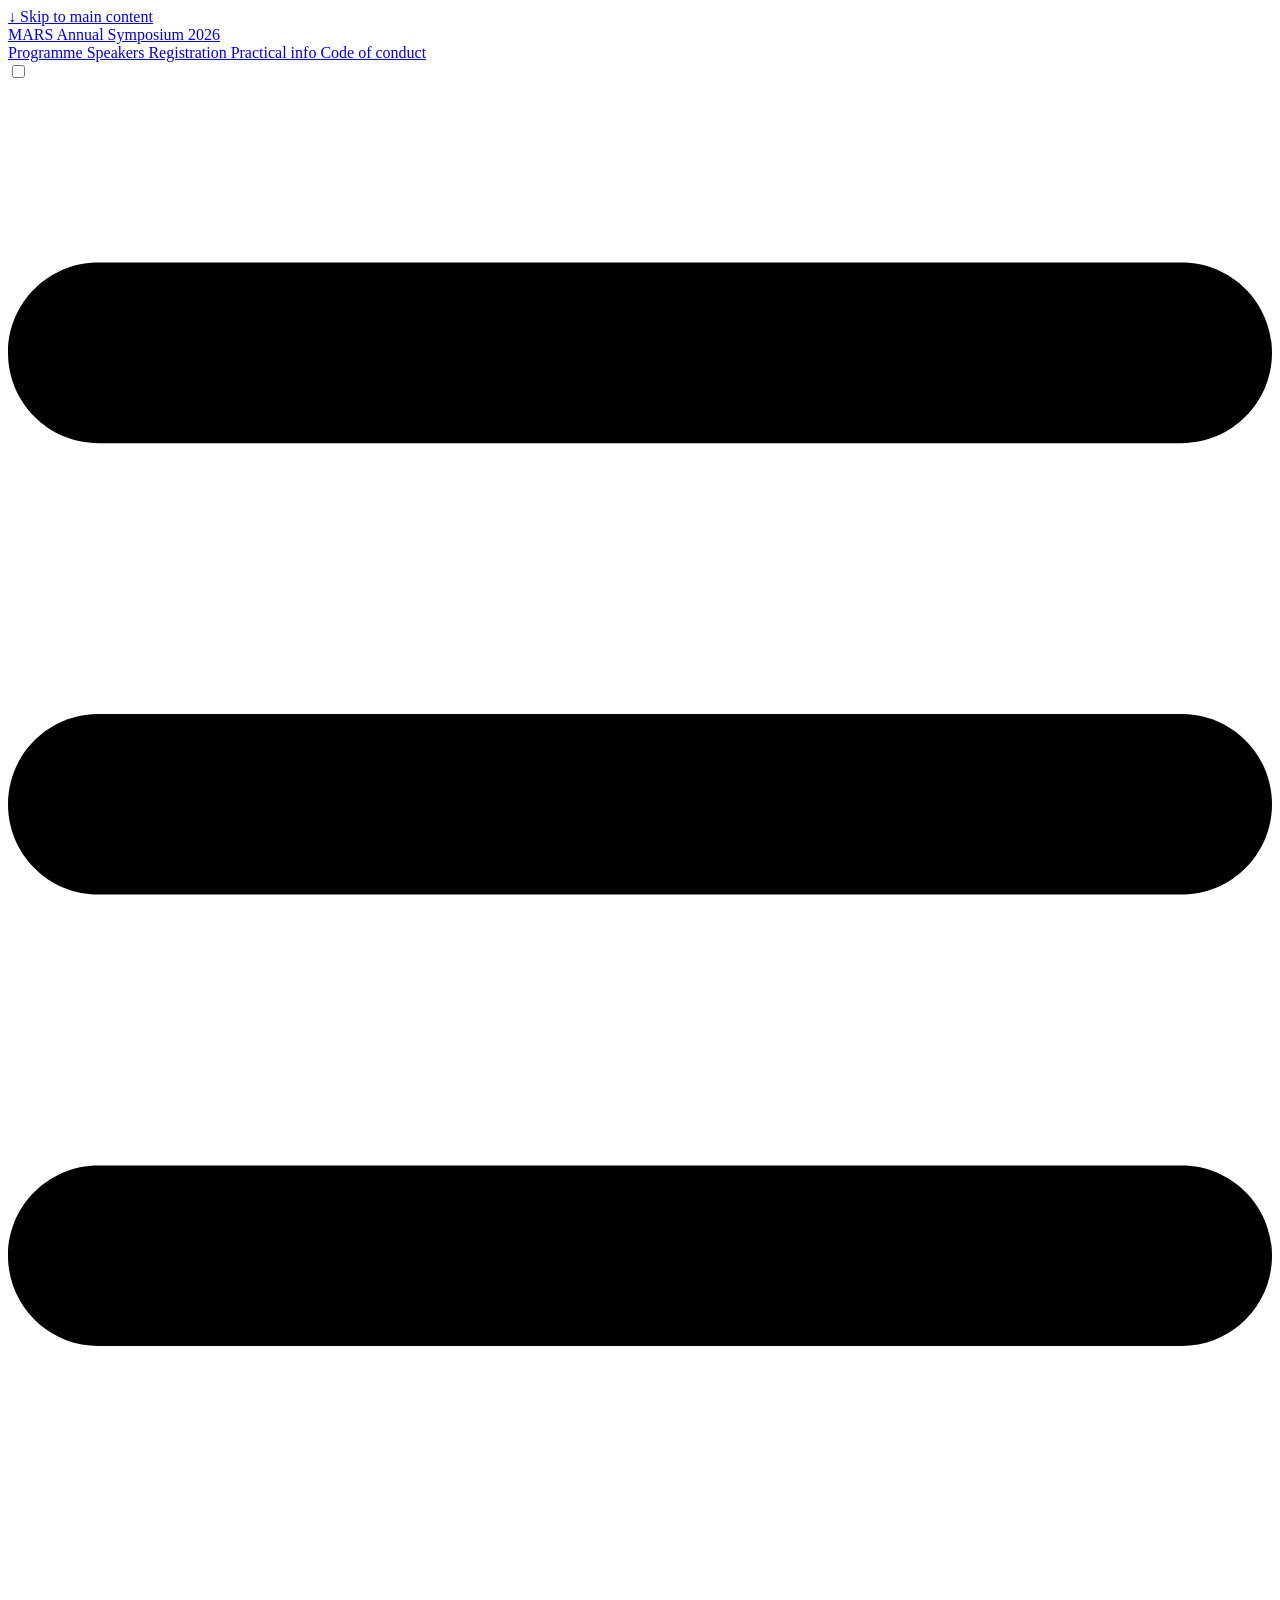
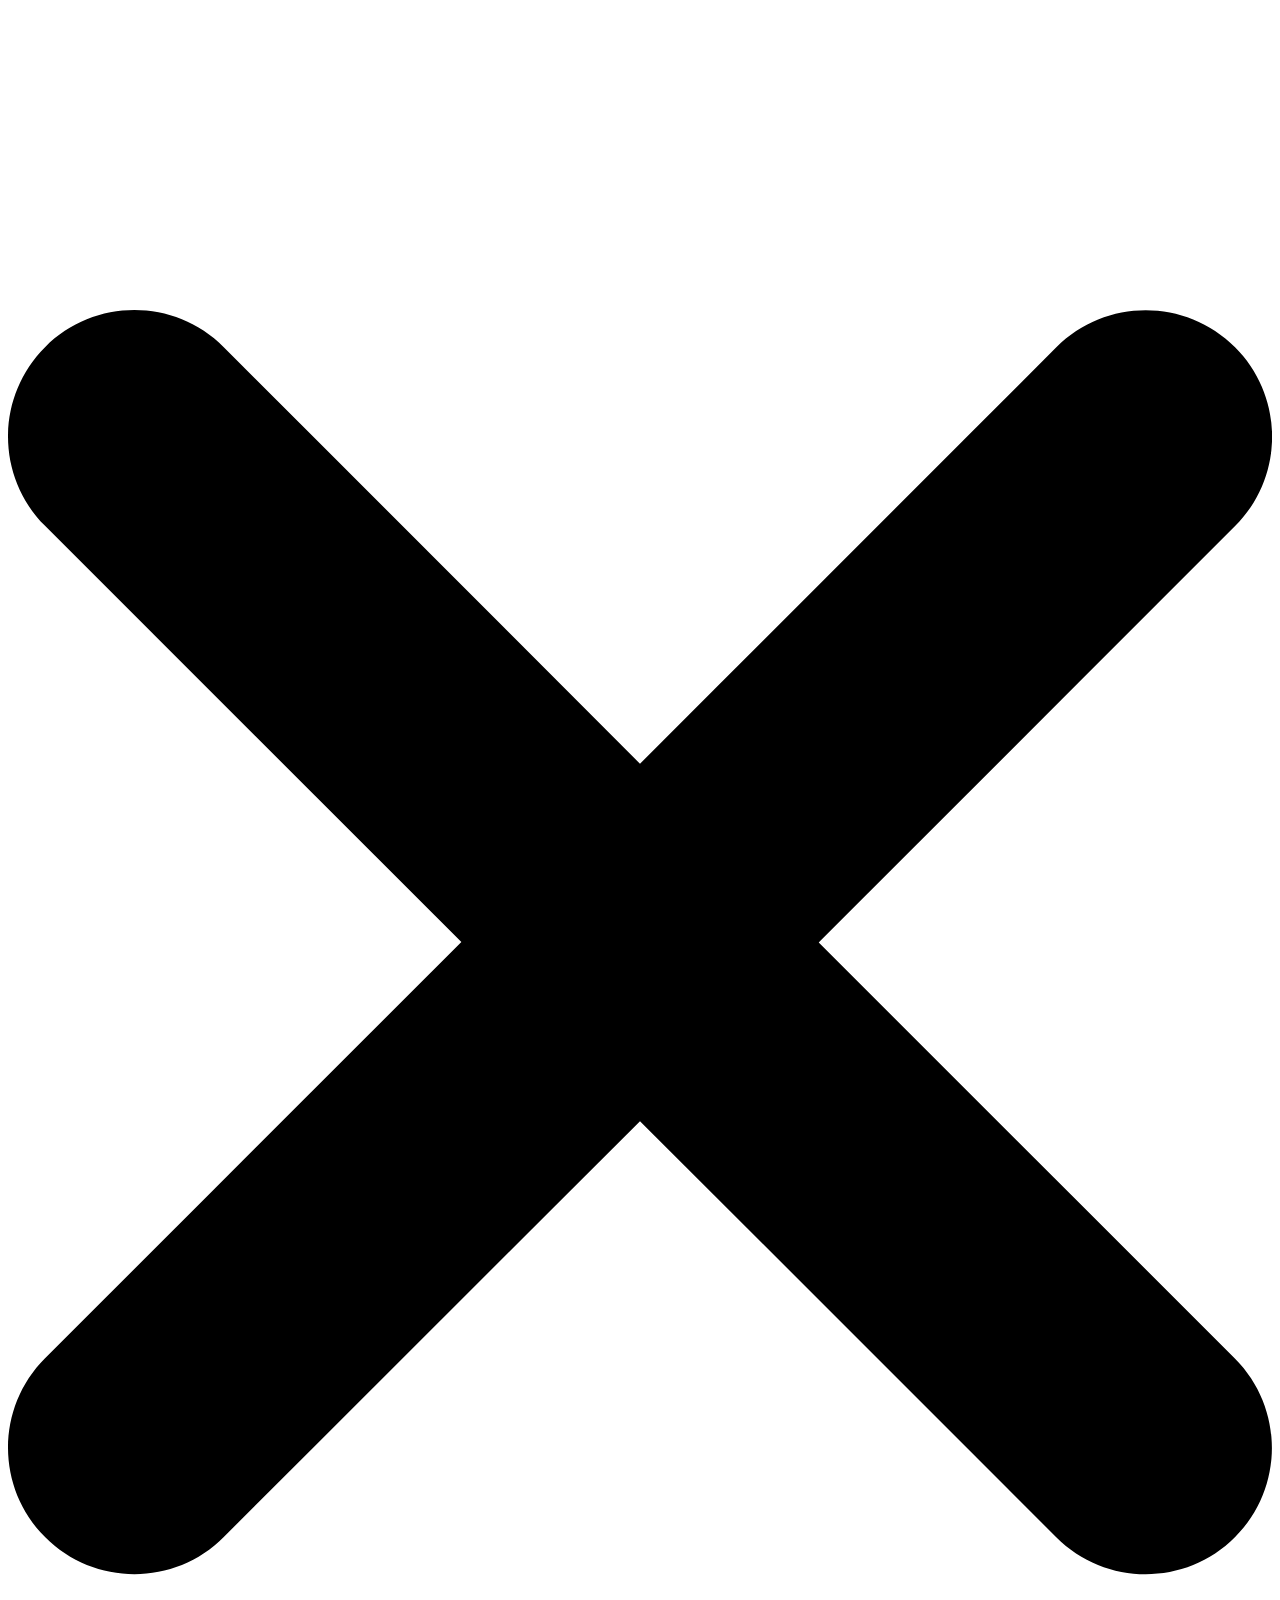
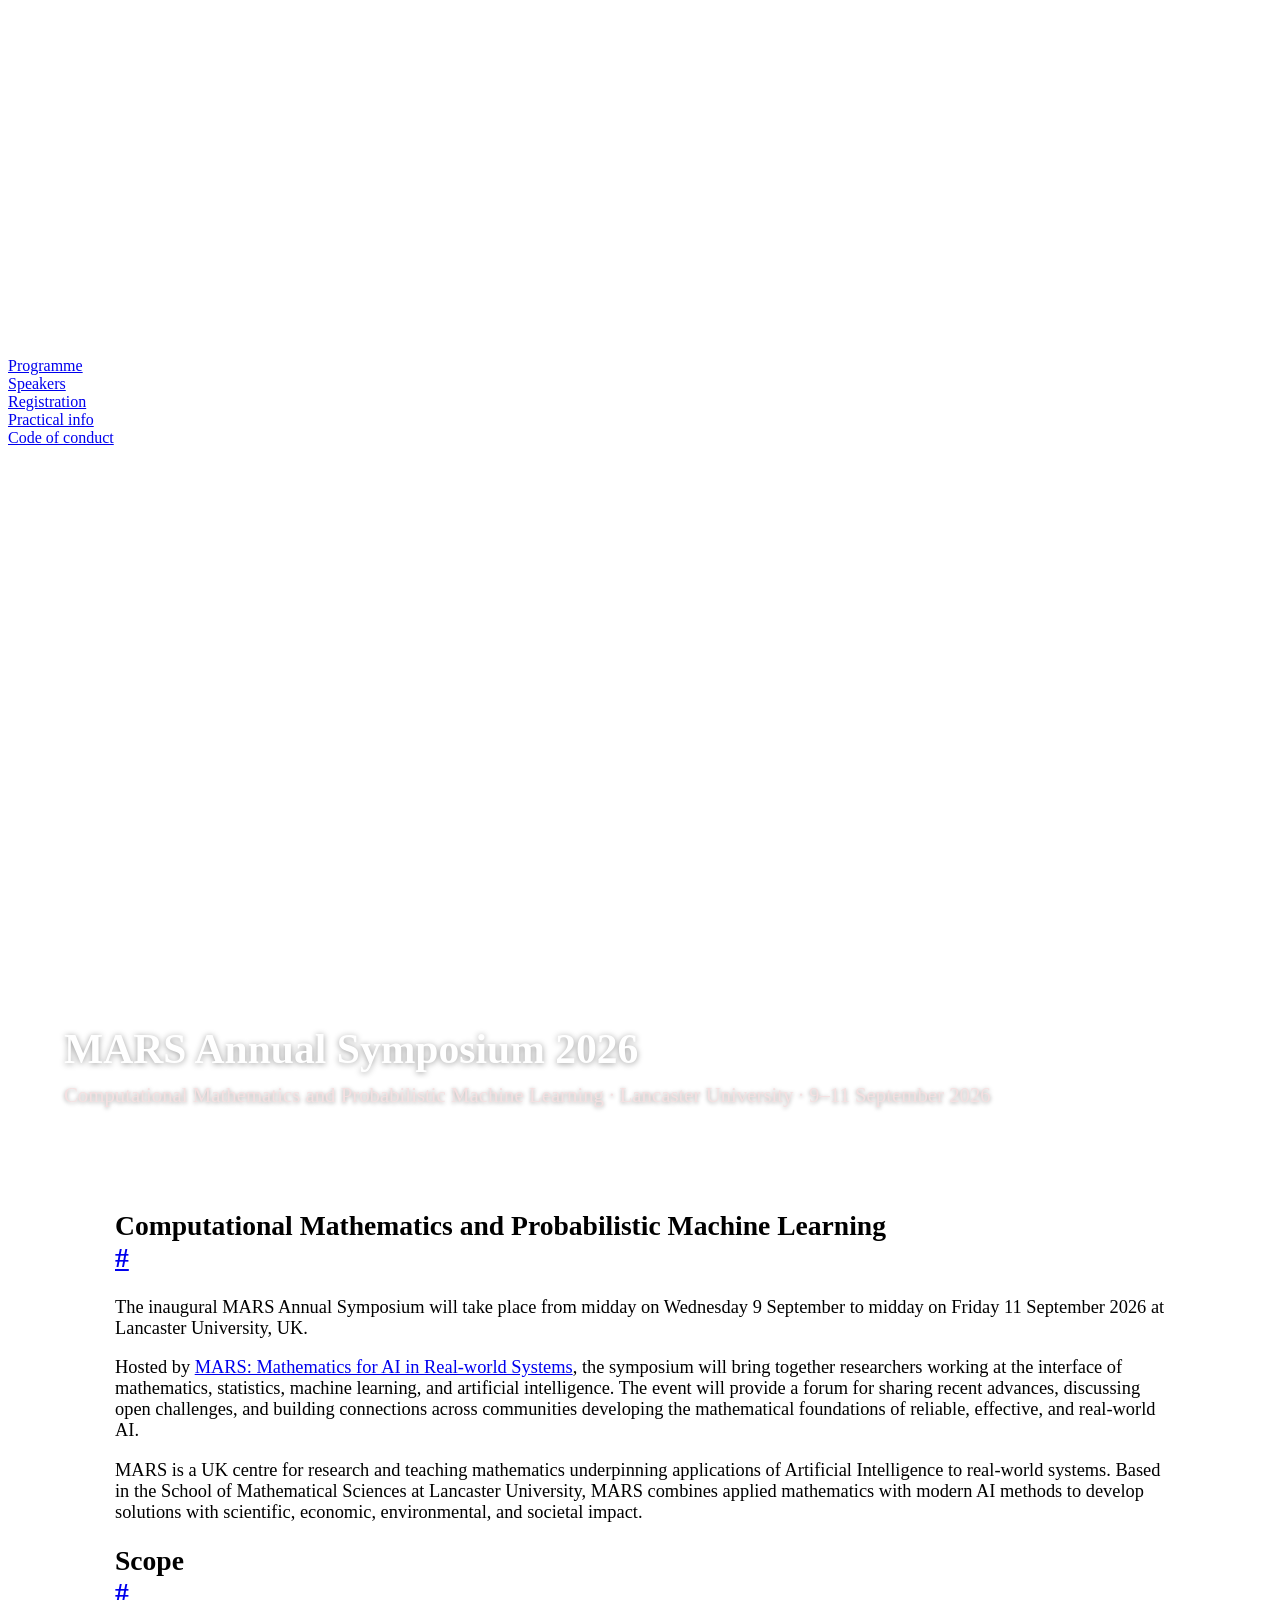
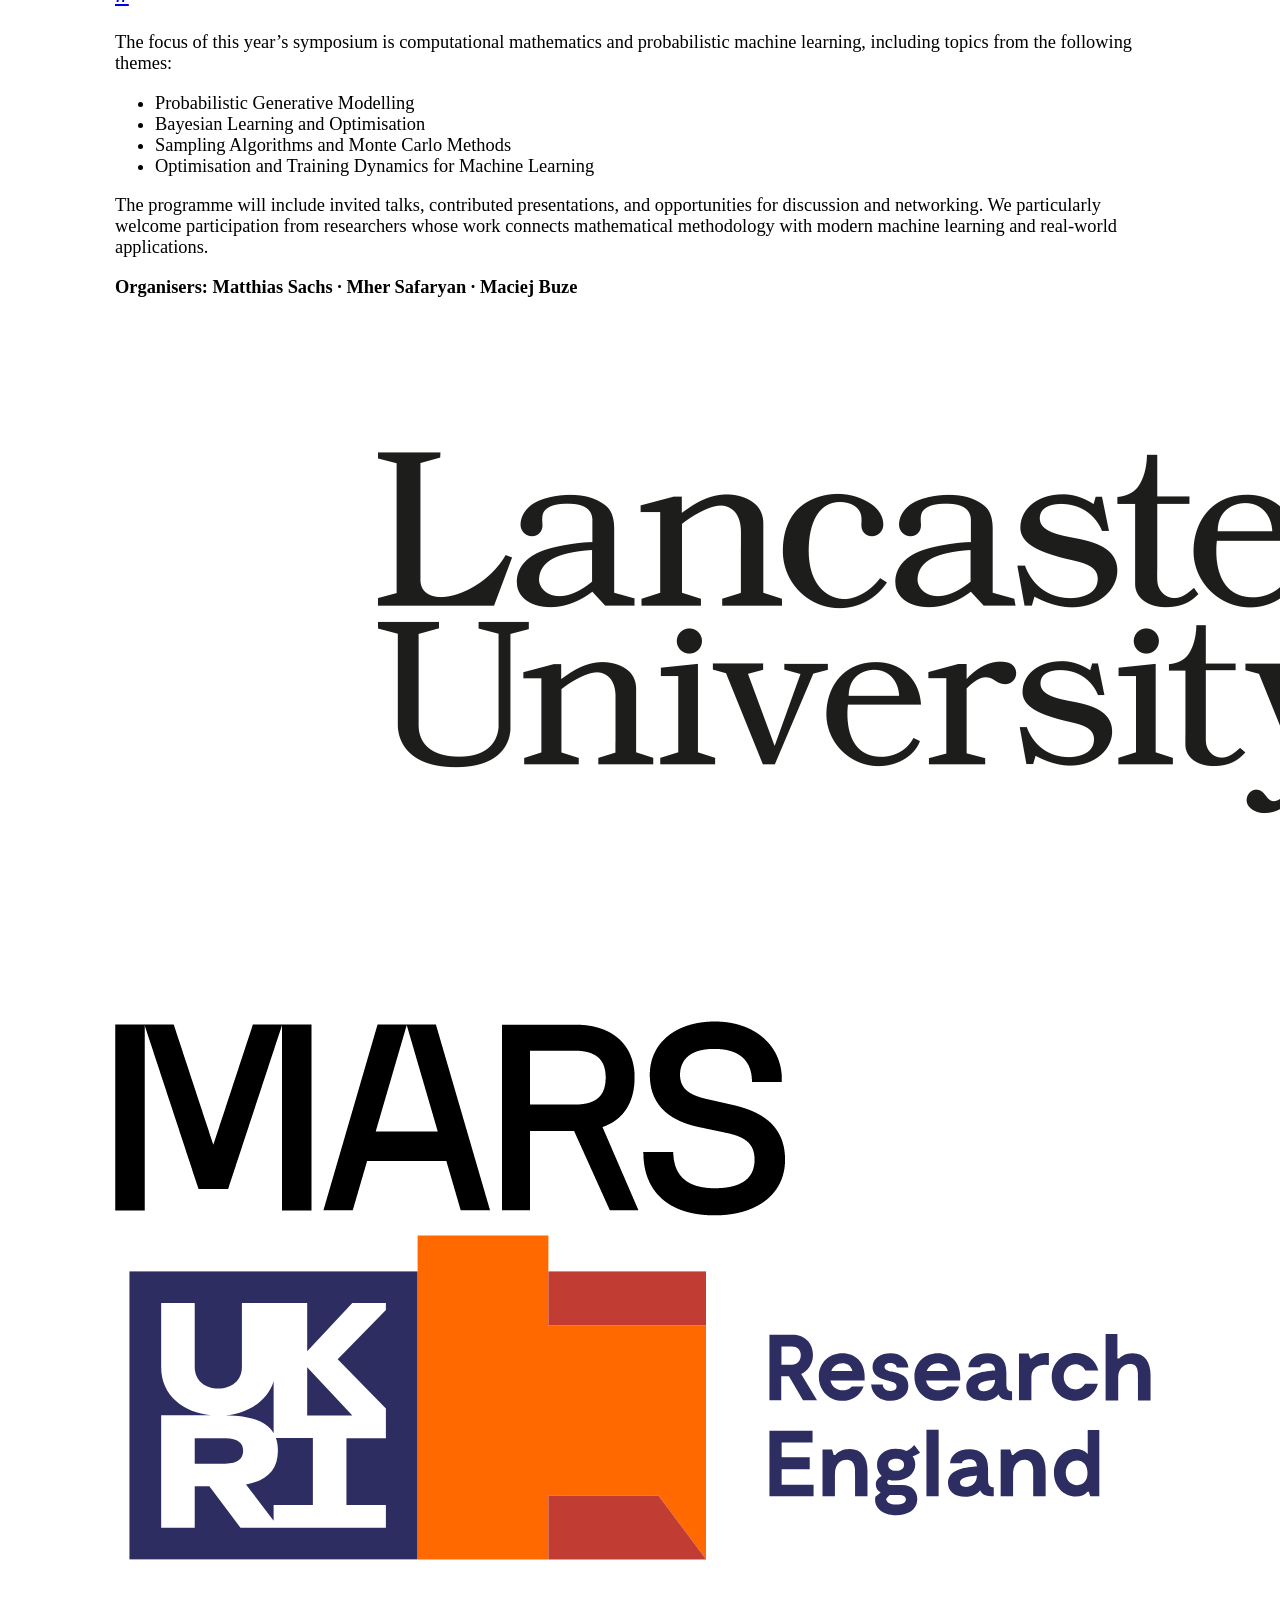
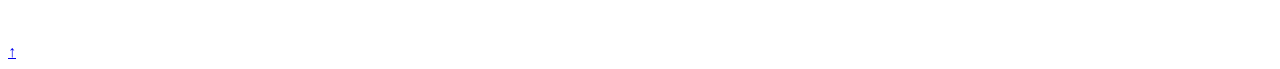
==== index.html @ 0c188a04 "deploy: 95c3611b9bf43418265609e7623bcc1e9143dd73" ====
<!doctype html><html lang=en-gb dir=ltr class=scroll-smooth data-default-appearance=light data-auto-appearance=false><head><meta name=generator content="Hugo 0.164.0"><meta charset=utf-8><meta http-equiv=content-language content="en-gb"><meta name=viewport content="width=device-width,initial-scale=1"><meta http-equiv=X-UA-Compatible content="ie=edge"><meta name=theme-color><title>MARS Annual Symposium 2026</title><meta name=title content="MARS Annual Symposium 2026"><meta name=description content="Computational Mathematics and Probabilistic Machine Learning"><link rel=canonical href=https://mher-safaryan.github.io/MARS_Symposium_2026/><link rel=alternate type=application/rss+xml href=/MARS_Symposium_2026/index.xml title="MARS Annual Symposium 2026"><meta name=author content="MARS Annual Symposium 2026"><meta property="og:url" content="https://mher-safaryan.github.io/MARS_Symposium_2026/"><meta property="og:site_name" content="MARS Annual Symposium 2026"><meta property="og:title" content="MARS Annual Symposium 2026"><meta property="og:description" content="Computational Mathematics and Probabilistic Machine Learning"><meta property="og:locale" content="en_gb"><meta property="og:type" content="website"><meta name=twitter:card content="summary"><meta name=twitter:title content="MARS Annual Symposium 2026"><meta name=twitter:description content="Computational Mathematics and Probabilistic Machine Learning"><link type=text/css rel=stylesheet href=/MARS_Symposium_2026/css/main.bundle.min.9afb8dd1c82726ff851bf14d73313fec93bb5b21cd64724f9fbf5cdd1e178e0ae0246b8cb65bdafb1d4108e487cb52f6178a1a7016d7076b5d6d83170008a7eb.css integrity="sha512-mvuN0cgnJv+FG/FNczE/7JO7WyHNZHJPn79c3R4XjgrgJGuMtlva+x1BCOSHy1L2F4oacBbXB2tdbYMXAAin6w=="><script type=text/javascript src=/MARS_Symposium_2026/js/appearance.min.6f41174b3a05b680820fe08cadbfa5fb7a7ca347b76a0955cdc68b9d8aca1ce24f0547e138cea33bcc7904d551a90afcb1cc7f2d9fe8557075d501419046c08c.js integrity="sha512-b0EXSzoFtoCCD+CMrb+l+3p8o0e3aglVzcaLnYrKHOJPBUfhOM6jO8x5BNVRqQr8scx/LZ/oVXB11QFBkEbAjA=="></script><script src=/MARS_Symposium_2026/lib/zoom/zoom.min.umd.a527109b68c082a70f3697716dd72a9d5aa8b545cf800cecbbc7399f2ca6f6e0ce3e431f2062b48bbfa47c9ea42822714060bef309be073f49b9c0e30d318d7b.js integrity="sha512-pScQm2jAgqcPNpdxbdcqnVqotUXPgAzsu8c5nyym9uDOPkMfIGK0i7+kfJ6kKCJxQGC+8wm+Bz9JucDjDTGNew=="></script><script defer type=text/javascript id=script-bundle src=/MARS_Symposium_2026/js/main.bundle.min.6f9e49850a316ceb9908ad4b153b391e55b41bbcee8b408b52410567544eeebe6776aa57d770d75952dc164e6071068a848bdc5cb48c4dbaef04d65b3f442667.js integrity="sha512-b55JhQoxbOuZCK1LFTs5HlW0G7zui0CLUkEFZ1RO7r5ndqpX13DXWVLcFk5gcQaKhIvcXLSMTbrvBNZbP0QmZw==" data-copy=Copy data-copied=Copied></script><link rel=apple-touch-icon sizes=180x180 href=/MARS_Symposium_2026/apple-touch-icon.png><link rel=icon type=image/png sizes=32x32 href=/MARS_Symposium_2026/favicon-32x32.png><link rel=icon type=image/png sizes=16x16 href=/MARS_Symposium_2026/favicon-16x16.png><link rel=manifest href=/MARS_Symposium_2026/site.webmanifest><script type=application/ld+json>{"@context":"https://schema.org","@type":"WebSite","@id":"https://mher-safaryan.github.io/MARS_Symposium_2026/","name":"MARS Annual Symposium 2026","description":"MARS Annual Symposium 2026: Computational Mathematics and Probabilistic Machine Learning","inLanguage":"en-gb","url":"https://mher-safaryan.github.io/MARS_Symposium_2026/","publisher":{"@type":"Person","name":"MARS Annual Symposium 2026"}}</script></head><body class="flex flex-col h-screen m-auto leading-7 max-w-7xl px-6 sm:px-14 md:px-24 lg:px-32 text-lg bg-neutral text-neutral-900 dark:bg-neutral-800 dark:text-neutral bf-scrollbar"><div id=the-top class="absolute flex self-center"><a class="px-3 py-1 text-sm -translate-y-8 rounded-b-lg bg-primary-200 focus:translate-y-0 dark:bg-neutral-600" href=#main-content><span class="font-bold text-primary-600 pe-2 dark:text-primary-400">&darr;</span>
Skip to main content</a></div><div class="main-menu flex items-center w-full gap-2 p-1 pl-0"><a href=/MARS_Symposium_2026/ class="text-base font-medium truncate min-w-0 shrink">MARS Annual Symposium 2026</a><div class="flex items-center ms-auto"><div class="hidden md:flex"><nav class="flex items-center gap-x-5 h-12"><a href=/MARS_Symposium_2026/programme/ class="flex items-center bf-icon-color-hover" aria-label=Programme title><span class="text-base font-medium break-normal">Programme
</span></a><a href=/MARS_Symposium_2026/speakers/ class="flex items-center bf-icon-color-hover" aria-label=Speakers title><span class="text-base font-medium break-normal">Speakers
</span></a><a href=/MARS_Symposium_2026/registration/ class="flex items-center bf-icon-color-hover" aria-label=Registration title><span class="text-base font-medium break-normal">Registration
</span></a><a href=/MARS_Symposium_2026/practical/ class="flex items-center bf-icon-color-hover" aria-label="Practical info" title><span class="text-base font-medium break-normal">Practical info
</span></a><a href=/MARS_Symposium_2026/code-of-conduct/ class="flex items-center bf-icon-color-hover" aria-label="Code of conduct" title><span class="text-base font-medium break-normal">Code of conduct</span></a></nav></div><div class="flex md:hidden"><div class="flex items-center h-14 gap-4"><input type=checkbox id=mobile-menu-toggle autocomplete=off class="hidden peer">
<label for=mobile-menu-toggle class="flex items-center justify-center cursor-pointer bf-icon-color-hover"><span class="relative block icon"><svg viewBox="0 0 448 512"><path fill="currentColor" d="M0 96C0 78.33 14.33 64 32 64H416c17.7.0 32 14.33 32 32 0 17.7-14.3 32-32 32H32C14.33 128 0 113.7.0 96zM0 256c0-17.7 14.33-32 32-32H416c17.7.0 32 14.3 32 32s-14.3 32-32 32H32c-17.67.0-32-14.3-32-32zM416 448H32c-17.67.0-32-14.3-32-32s14.33-32 32-32H416c17.7.0 32 14.3 32 32s-14.3 32-32 32z"/></svg></span></label><div role=dialog aria-modal=true style=scrollbar-gutter:stable class="fixed inset-0 z-50 invisible overflow-y-auto px-6 py-20 opacity-0 transition-[opacity,visibility] duration-300 peer-checked:visible peer-checked:opacity-100 bg-neutral-50/97 dark:bg-neutral-900/99
bf-scrollbar"><label for=mobile-menu-toggle class="fixed end-8 top-5 flex items-center justify-center z-50 h-12 w-12 cursor-pointer select-none rounded-full bf-icon-color-hover border bf-border-color bf-border-color-hover bg-neutral-50 dark:bg-neutral-900"><span class="relative block icon"><svg viewBox="0 0 320 512"><path fill="currentColor" d="M310.6 361.4c12.5 12.5 12.5 32.75.0 45.25C304.4 412.9 296.2 416 288 416s-16.38-3.125-22.62-9.375L160 301.3 54.63 406.6C48.38 412.9 40.19 416 32 416S15.63 412.9 9.375 406.6c-12.5-12.5-12.5-32.75.0-45.25l105.4-105.4L9.375 150.6c-12.5-12.5-12.5-32.75.0-45.25s32.75-12.5 45.25.0L160 210.8l105.4-105.4c12.5-12.5 32.75-12.5 45.25.0s12.5 32.75.0 45.25l-105.4 105.4L310.6 361.4z"/></svg></span></label><nav class="mx-auto max-w-md space-y-6"><div class=px-2><a href=/MARS_Symposium_2026/programme/ aria-label=Programme class="flex items-center gap-4 group bf-icon-color-hover text-neutral-700 dark:text-neutral-200"><span title class="text-2xl font-bold tracking-tight">Programme</span></a></div><div class=px-2><a href=/MARS_Symposium_2026/speakers/ aria-label=Speakers class="flex items-center gap-4 group bf-icon-color-hover text-neutral-700 dark:text-neutral-200"><span title class="text-2xl font-bold tracking-tight">Speakers</span></a></div><div class=px-2><a href=/MARS_Symposium_2026/registration/ aria-label=Registration class="flex items-center gap-4 group bf-icon-color-hover text-neutral-700 dark:text-neutral-200"><span title class="text-2xl font-bold tracking-tight">Registration</span></a></div><div class=px-2><a href=/MARS_Symposium_2026/practical/ aria-label="Practical info" class="flex items-center gap-4 group bf-icon-color-hover text-neutral-700 dark:text-neutral-200"><span title class="text-2xl font-bold tracking-tight">Practical info</span></a></div><div class=px-2><a href=/MARS_Symposium_2026/code-of-conduct/ aria-label="Code of conduct" class="flex items-center gap-4 group bf-icon-color-hover text-neutral-700 dark:text-neutral-200"><span title class="text-2xl font-bold tracking-tight">Code of conduct</span></a></div></nav></div></div></div></div></div><div class="relative flex flex-col grow"><main id=main-content class=grow><div style="position:relative;width:100%;height:78vh;min-height:420px;max-height:700px;background:url(/MARS_Symposium_2026/images/background_photo_campus_highres.jpg)50%/cover no-repeat"><div style="position:absolute;bottom:0;left:0;right:0;padding:3rem 3.5rem 2.5rem"><h1 style="margin:0;color:#fff;font-size:clamp(1.5rem,3.5vw,2.6rem);font-weight:800;line-height:1.2;text-shadow:0 1px 6px rgba(0,0,0,.4)">MARS Annual Symposium 2026</h1><p style="margin:.5rem 0 0;color:#f5e0e1;font-size:clamp(1rem,2vw,1.3rem);text-shadow:0 1px 4px rgba(0,0,0,.4)">Computational Mathematics and Probabilistic Machine Learning · Lancaster University · 9–11 September 2026</p></div></div><article style="max-width:1050px;margin:0 auto;padding:2.5rem 2rem 4rem"><section class="prose prose-xl dark:prose-invert" style=max-width:none;font-size:1.15rem><h2 class="relative group">Computational Mathematics and Probabilistic Machine Learning<div id=computational-mathematics-and-probabilistic-machine-learning class=anchor></div><span class="absolute top-0 w-6 transition-opacity opacity-0 -start-6 not-prose group-hover:opacity-100 select-none"><a class="text-primary-300 dark:text-neutral-700 !no-underline" href=#computational-mathematics-and-probabilistic-machine-learning aria-label=Anchor>#</a></span></h2><p>The inaugural MARS Annual Symposium will take place from midday on Wednesday 9 September to midday on Friday 11 September 2026 at Lancaster University, UK.</p><p>Hosted by <a href=https://lancaster.ac.uk/mars target=_blank rel=noreferrer>MARS: Mathematics for AI in Real-world Systems</a>, the symposium will bring together researchers working at the interface of mathematics, statistics, machine learning, and artificial intelligence. The event will provide a forum for sharing recent advances, discussing open challenges, and building connections across communities developing the mathematical foundations of reliable, effective, and real-world AI.</p><p>MARS is a UK centre for research and teaching mathematics underpinning applications of Artificial Intelligence to real-world systems. Based in the School of Mathematical Sciences at Lancaster University, MARS combines applied mathematics with modern AI methods to develop solutions with scientific, economic, environmental, and societal impact.</p><h2 class="relative group">Scope<div id=scope class=anchor></div><span class="absolute top-0 w-6 transition-opacity opacity-0 -start-6 not-prose group-hover:opacity-100 select-none"><a class="text-primary-300 dark:text-neutral-700 !no-underline" href=#scope aria-label=Anchor>#</a></span></h2><p>The focus of this year&rsquo;s symposium is computational mathematics and probabilistic machine learning, including topics from the following themes:</p><ul><li>Probabilistic Generative Modelling</li><li>Bayesian Learning and Optimisation</li><li>Sampling Algorithms and Monte Carlo Methods</li><li>Optimisation and Training Dynamics for Machine Learning</li></ul><p>The programme will include invited talks, contributed presentations, and opportunities for discussion and networking. We particularly welcome participation from researchers whose work connects mathematical methodology with modern machine learning and real-world applications.</p><p><strong>Organisers: Matthias Sachs · Mher Safaryan · Maciej Buze</strong></p><div class=logo-bar><img src=images/lancaster_university_logo.png alt="Lancaster University">
<img src=images/mars_logo_black.png alt="MARS network">
<img src=images/ukri_research_england.svg alt="UKRI Research England"></div></section></article><div id=scroll-to-top class="fixed bottom-6 end-6 z-50 transform translate-y-4 opacity-0 duration-200"><a href=#the-top class="pointer-events-auto flex h-12 w-12 items-center justify-center rounded-full bg-neutral/50 text-xl text-neutral-700 hover:text-primary-600 dark:bg-neutral-800/50 dark:text-neutral dark:hover:text-primary-400" aria-label="Scroll to top" title="Scroll to top">&uarr;</a></div></main><footer id=site-footer class="py-10 print:hidden"><div class="flex items-center justify-between"></div><script>mediumZoom(document.querySelectorAll("img:not(.nozoom)"),{margin:24,background:"rgba(0,0,0,0.5)",scrollOffset:0})</script></footer></div></body></html>
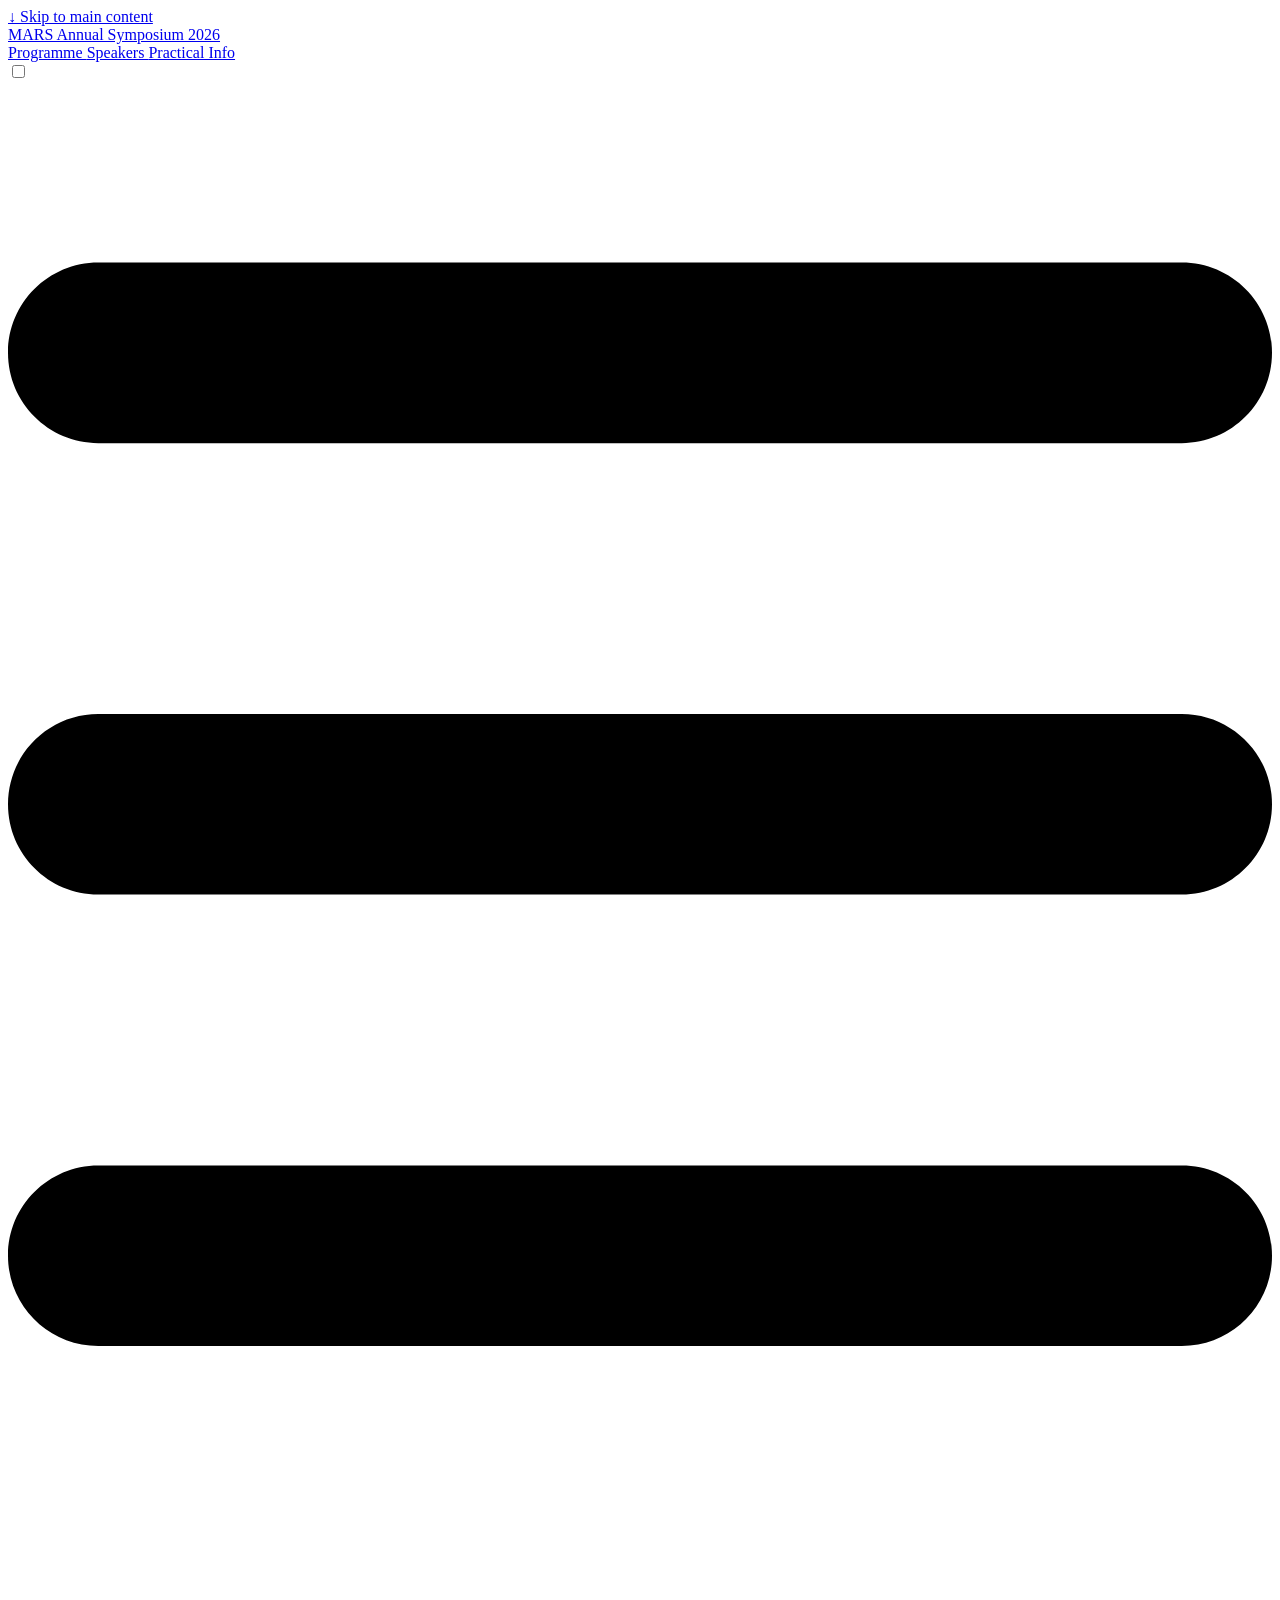
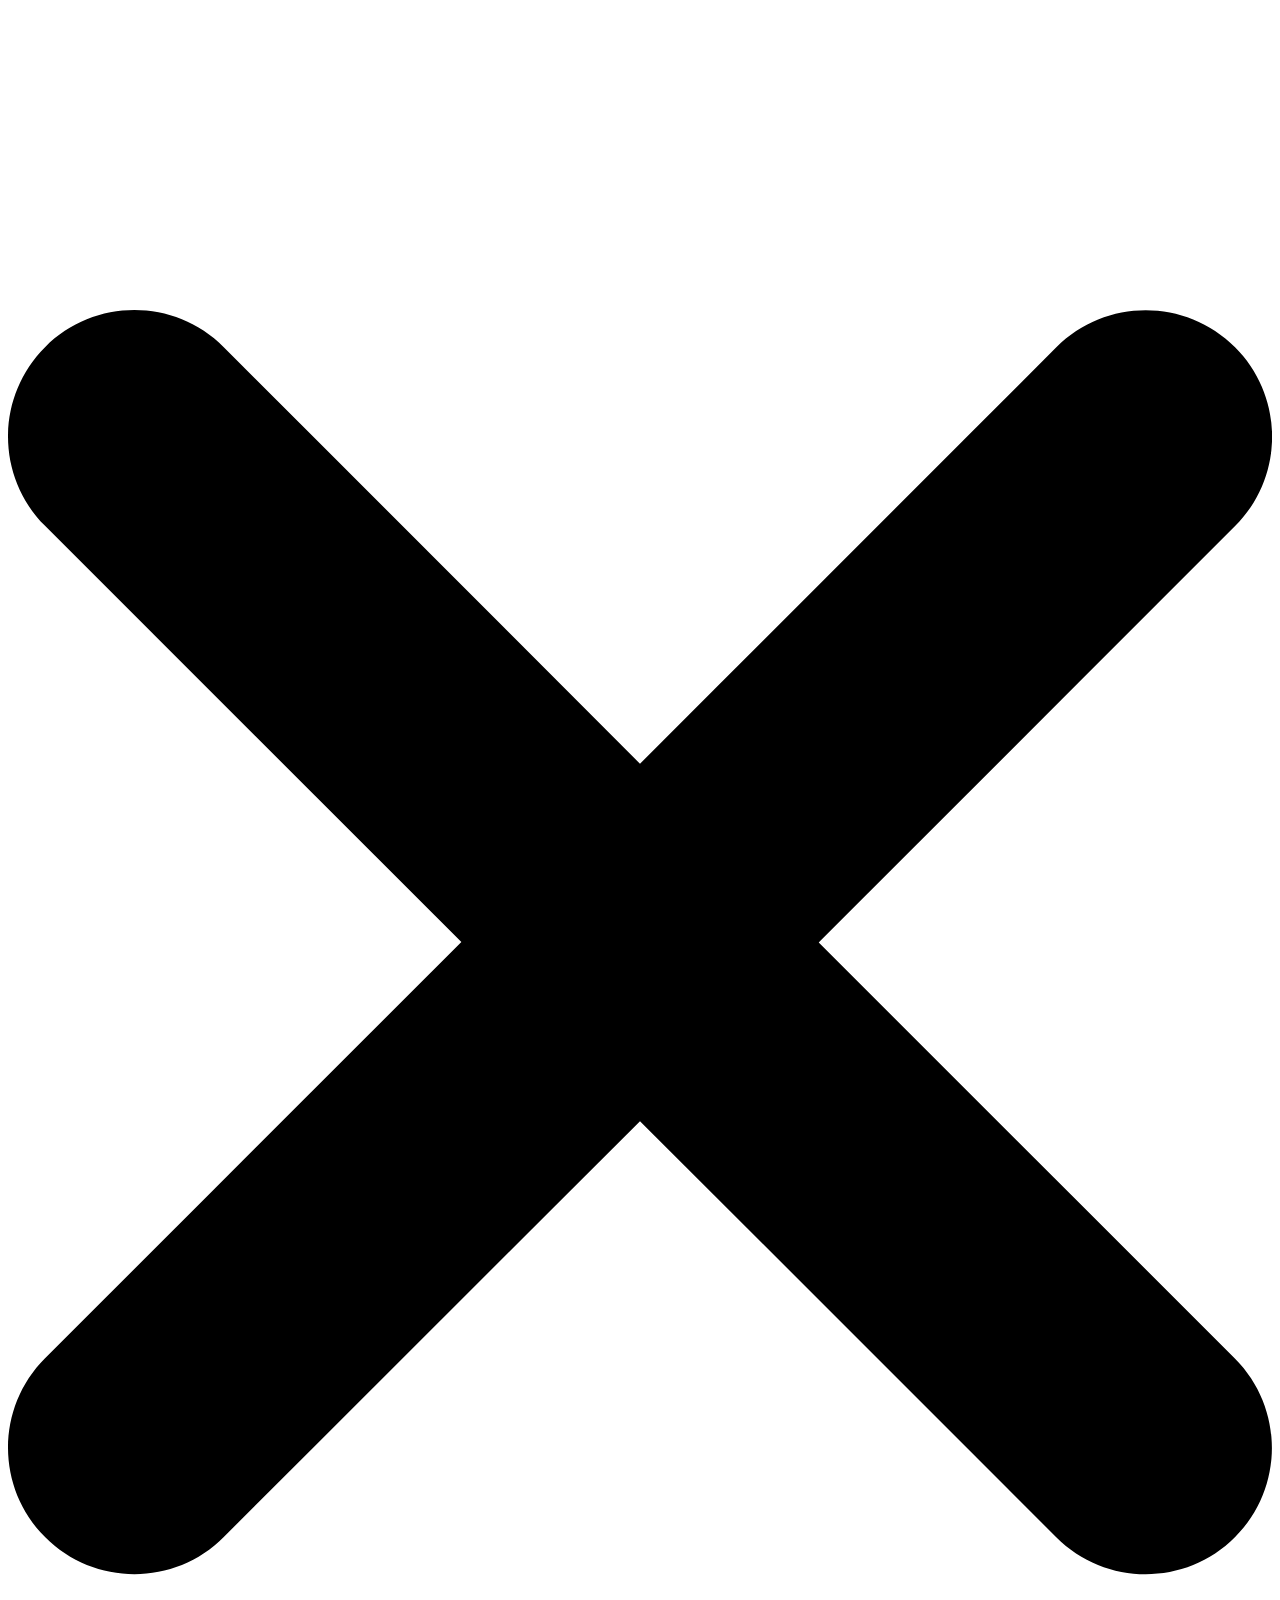
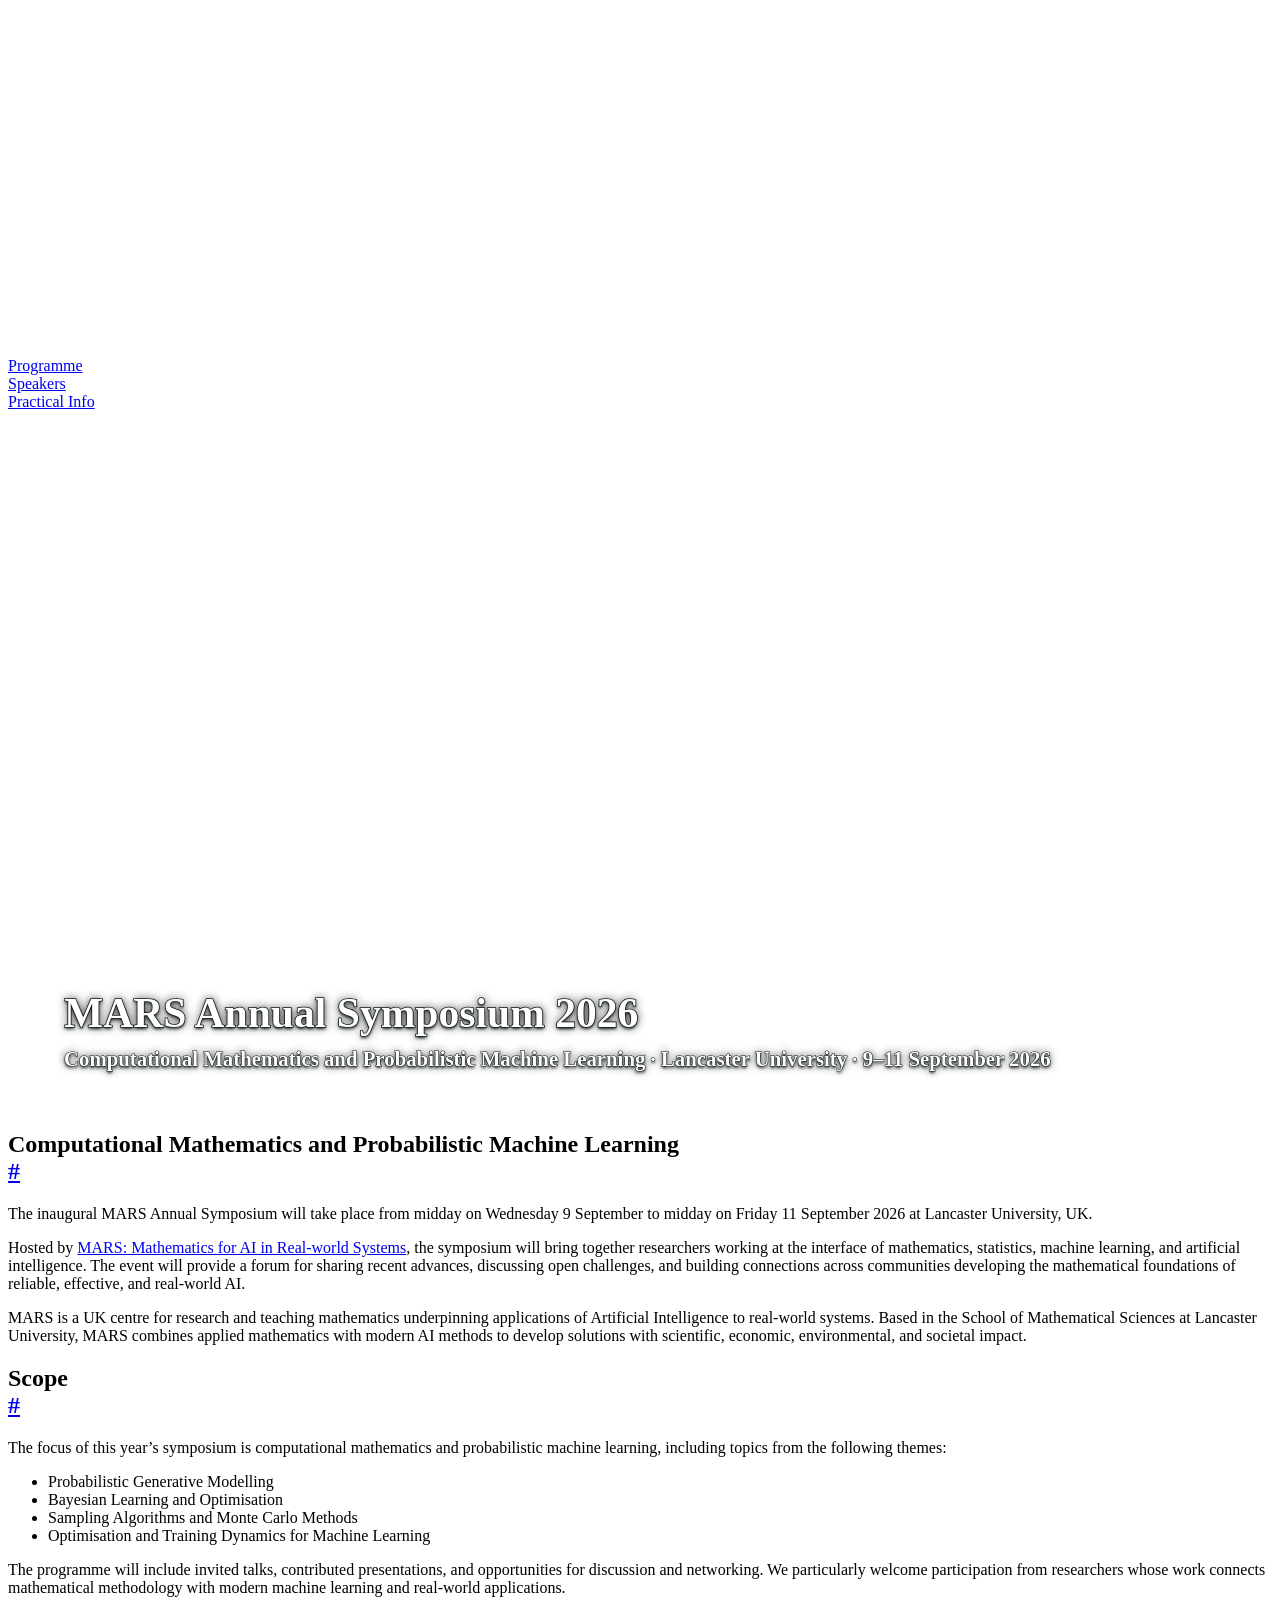
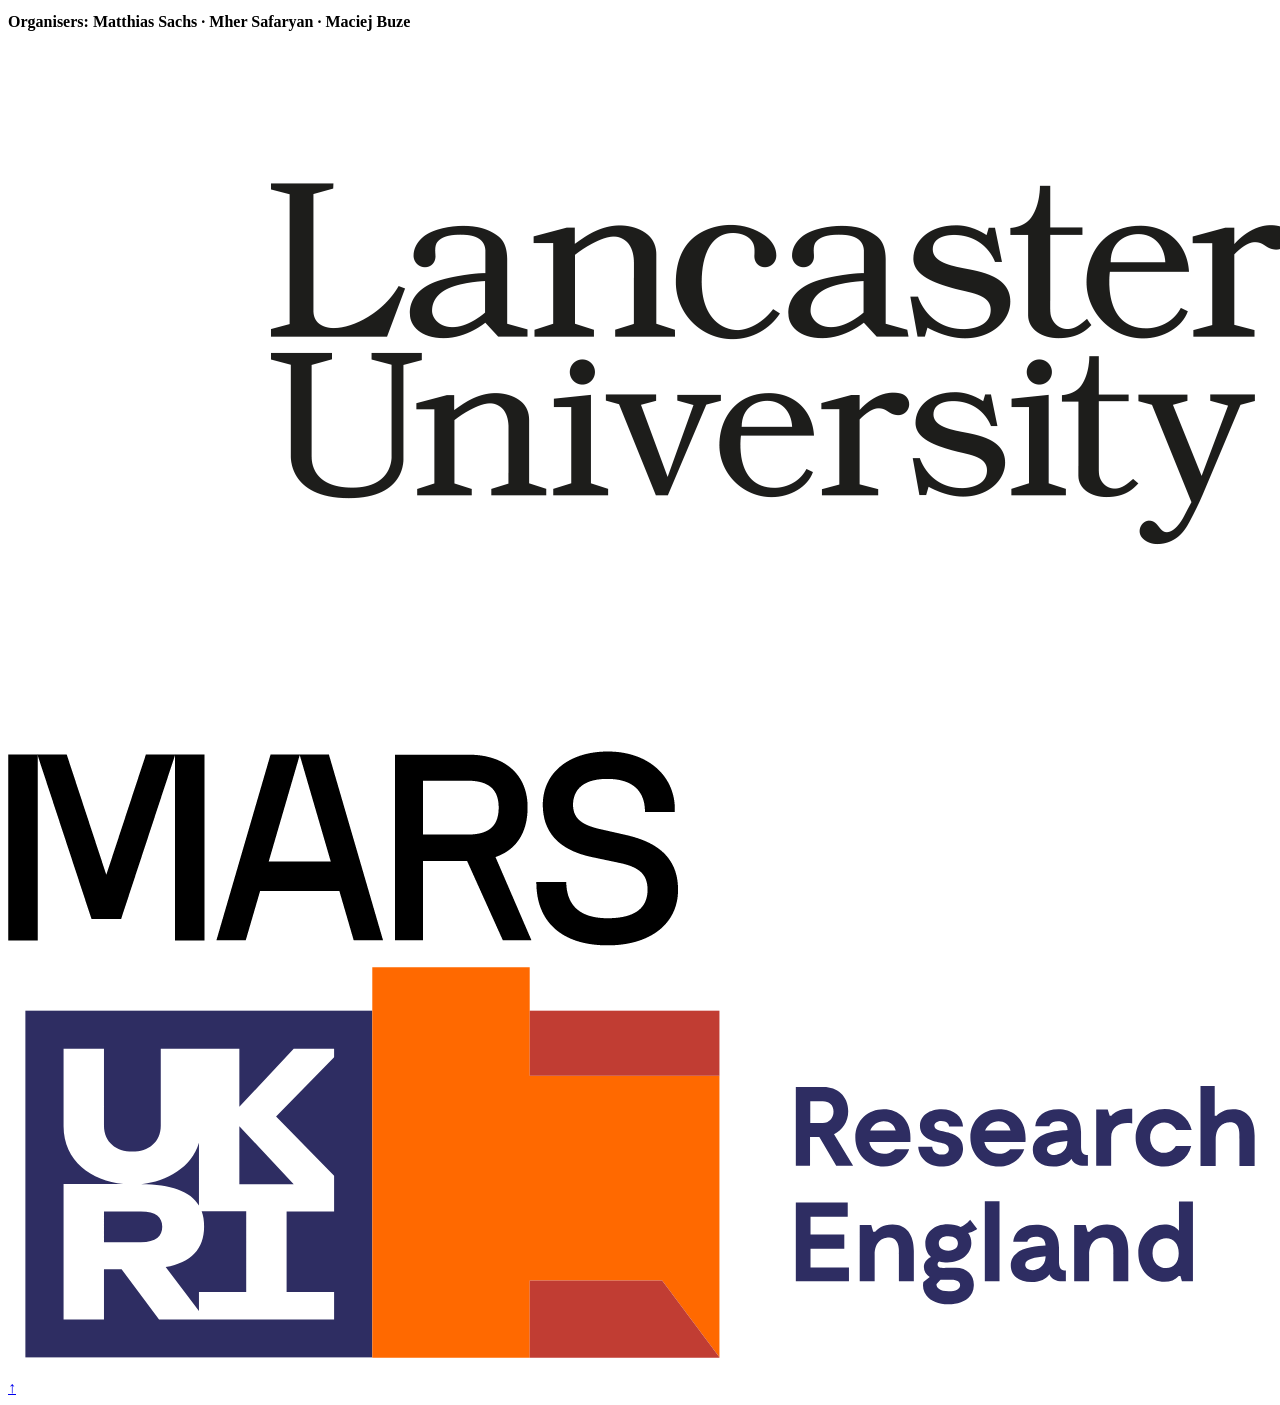
==== commit 82c14fca: "deploy: 49ba1362f9091d5649e06e56e4e54afe82cad531" ====
--- a/index.html
+++ b/index.html
@@ -1,10 +1,8 @@
-<!doctype html><html lang=en-gb dir=ltr class=scroll-smooth data-default-appearance=light data-auto-appearance=false><head><meta name=generator content="Hugo 0.164.0"><meta charset=utf-8><meta http-equiv=content-language content="en-gb"><meta name=viewport content="width=device-width,initial-scale=1"><meta http-equiv=X-UA-Compatible content="ie=edge"><meta name=theme-color><title>MARS Annual Symposium 2026</title><meta name=title content="MARS Annual Symposium 2026"><meta name=description content="Computational Mathematics and Probabilistic Machine Learning"><link rel=canonical href=https://mher-safaryan.github.io/MARS_Symposium_2026/><link rel=alternate type=application/rss+xml href=/MARS_Symposium_2026/index.xml title="MARS Annual Symposium 2026"><meta name=author content="MARS Annual Symposium 2026"><meta property="og:url" content="https://mher-safaryan.github.io/MARS_Symposium_2026/"><meta property="og:site_name" content="MARS Annual Symposium 2026"><meta property="og:title" content="MARS Annual Symposium 2026"><meta property="og:description" content="Computational Mathematics and Probabilistic Machine Learning"><meta property="og:locale" content="en_gb"><meta property="og:type" content="website"><meta name=twitter:card content="summary"><meta name=twitter:title content="MARS Annual Symposium 2026"><meta name=twitter:description content="Computational Mathematics and Probabilistic Machine Learning"><link type=text/css rel=stylesheet href=/MARS_Symposium_2026/css/main.bundle.min.9afb8dd1c82726ff851bf14d73313fec93bb5b21cd64724f9fbf5cdd1e178e0ae0246b8cb65bdafb1d4108e487cb52f6178a1a7016d7076b5d6d83170008a7eb.css integrity="sha512-mvuN0cgnJv+FG/FNczE/7JO7WyHNZHJPn79c3R4XjgrgJGuMtlva+x1BCOSHy1L2F4oacBbXB2tdbYMXAAin6w=="><script type=text/javascript src=/MARS_Symposium_2026/js/appearance.min.6f41174b3a05b680820fe08cadbfa5fb7a7ca347b76a0955cdc68b9d8aca1ce24f0547e138cea33bcc7904d551a90afcb1cc7f2d9fe8557075d501419046c08c.js integrity="sha512-b0EXSzoFtoCCD+CMrb+l+3p8o0e3aglVzcaLnYrKHOJPBUfhOM6jO8x5BNVRqQr8scx/LZ/oVXB11QFBkEbAjA=="></script><script src=/MARS_Symposium_2026/lib/zoom/zoom.min.umd.a527109b68c082a70f3697716dd72a9d5aa8b545cf800cecbbc7399f2ca6f6e0ce3e431f2062b48bbfa47c9ea42822714060bef309be073f49b9c0e30d318d7b.js integrity="sha512-pScQm2jAgqcPNpdxbdcqnVqotUXPgAzsu8c5nyym9uDOPkMfIGK0i7+kfJ6kKCJxQGC+8wm+Bz9JucDjDTGNew=="></script><script defer type=text/javascript id=script-bundle src=/MARS_Symposium_2026/js/main.bundle.min.6f9e49850a316ceb9908ad4b153b391e55b41bbcee8b408b52410567544eeebe6776aa57d770d75952dc164e6071068a848bdc5cb48c4dbaef04d65b3f442667.js integrity="sha512-b55JhQoxbOuZCK1LFTs5HlW0G7zui0CLUkEFZ1RO7r5ndqpX13DXWVLcFk5gcQaKhIvcXLSMTbrvBNZbP0QmZw==" data-copy=Copy data-copied=Copied></script><link rel=apple-touch-icon sizes=180x180 href=/MARS_Symposium_2026/apple-touch-icon.png><link rel=icon type=image/png sizes=32x32 href=/MARS_Symposium_2026/favicon-32x32.png><link rel=icon type=image/png sizes=16x16 href=/MARS_Symposium_2026/favicon-16x16.png><link rel=manifest href=/MARS_Symposium_2026/site.webmanifest><script type=application/ld+json>{"@context":"https://schema.org","@type":"WebSite","@id":"https://mher-safaryan.github.io/MARS_Symposium_2026/","name":"MARS Annual Symposium 2026","description":"MARS Annual Symposium 2026: Computational Mathematics and Probabilistic Machine Learning","inLanguage":"en-gb","url":"https://mher-safaryan.github.io/MARS_Symposium_2026/","publisher":{"@type":"Person","name":"MARS Annual Symposium 2026"}}</script></head><body class="flex flex-col h-screen m-auto leading-7 max-w-7xl px-6 sm:px-14 md:px-24 lg:px-32 text-lg bg-neutral text-neutral-900 dark:bg-neutral-800 dark:text-neutral bf-scrollbar"><div id=the-top class="absolute flex self-center"><a class="px-3 py-1 text-sm -translate-y-8 rounded-b-lg bg-primary-200 focus:translate-y-0 dark:bg-neutral-600" href=#main-content><span class="font-bold text-primary-600 pe-2 dark:text-primary-400">&darr;</span>
+<!doctype html><html lang=en-gb dir=ltr class=scroll-smooth data-default-appearance=light data-auto-appearance=false><head><meta name=generator content="Hugo 0.165.0"><meta charset=utf-8><meta http-equiv=content-language content="en-gb"><meta name=viewport content="width=device-width,initial-scale=1"><meta http-equiv=X-UA-Compatible content="ie=edge"><meta name=theme-color><title>MARS Annual Symposium 2026</title><meta name=title content="MARS Annual Symposium 2026"><meta name=description content="Computational Mathematics and Probabilistic Machine Learning"><link rel=canonical href=https://mher-safaryan.github.io/MARS_Symposium_2026/><link rel=alternate type=application/rss+xml href=/MARS_Symposium_2026/index.xml title="MARS Annual Symposium 2026"><meta name=author content="MARS Annual Symposium 2026"><meta property="og:url" content="https://mher-safaryan.github.io/MARS_Symposium_2026/"><meta property="og:site_name" content="MARS Annual Symposium 2026"><meta property="og:title" content="MARS Annual Symposium 2026"><meta property="og:description" content="Computational Mathematics and Probabilistic Machine Learning"><meta property="og:locale" content="en_gb"><meta property="og:type" content="website"><meta name=twitter:card content="summary"><meta name=twitter:title content="MARS Annual Symposium 2026"><meta name=twitter:description content="Computational Mathematics and Probabilistic Machine Learning"><link type=text/css rel=stylesheet href=/MARS_Symposium_2026/css/main.bundle.min.0e22d51cc5948bcd233b5df28a97ba27770b1c300c66e6a34e863c8d0e617389d0dac9694b7073ecae73c503b36d94df3d1fed3552df4101762fb73b303006ce.css integrity="sha512-DiLVHMWUi80jO13yipe6J3cLHDAMZuajToY8jQ5hc4nQ2slpS3Bz7K5zxQOzbZTfPR/tNVLfQQF2L7c7MDAGzg=="><script type=text/javascript src=/MARS_Symposium_2026/js/appearance.min.6f41174b3a05b680820fe08cadbfa5fb7a7ca347b76a0955cdc68b9d8aca1ce24f0547e138cea33bcc7904d551a90afcb1cc7f2d9fe8557075d501419046c08c.js integrity="sha512-b0EXSzoFtoCCD+CMrb+l+3p8o0e3aglVzcaLnYrKHOJPBUfhOM6jO8x5BNVRqQr8scx/LZ/oVXB11QFBkEbAjA=="></script><script src=/MARS_Symposium_2026/lib/zoom/zoom.min.umd.a527109b68c082a70f3697716dd72a9d5aa8b545cf800cecbbc7399f2ca6f6e0ce3e431f2062b48bbfa47c9ea42822714060bef309be073f49b9c0e30d318d7b.js integrity="sha512-pScQm2jAgqcPNpdxbdcqnVqotUXPgAzsu8c5nyym9uDOPkMfIGK0i7+kfJ6kKCJxQGC+8wm+Bz9JucDjDTGNew=="></script><script defer type=text/javascript id=script-bundle src=/MARS_Symposium_2026/js/main.bundle.min.6f9e49850a316ceb9908ad4b153b391e55b41bbcee8b408b52410567544eeebe6776aa57d770d75952dc164e6071068a848bdc5cb48c4dbaef04d65b3f442667.js integrity="sha512-b55JhQoxbOuZCK1LFTs5HlW0G7zui0CLUkEFZ1RO7r5ndqpX13DXWVLcFk5gcQaKhIvcXLSMTbrvBNZbP0QmZw==" data-copy=Copy data-copied=Copied></script><link rel=apple-touch-icon sizes=180x180 href=/MARS_Symposium_2026/apple-touch-icon.png><link rel=icon type=image/png sizes=32x32 href=/MARS_Symposium_2026/favicon-32x32.png><link rel=icon type=image/png sizes=16x16 href=/MARS_Symposium_2026/favicon-16x16.png><link rel=manifest href=/MARS_Symposium_2026/site.webmanifest><script type=application/ld+json>{"@context":"https://schema.org","@type":"WebSite","@id":"https://mher-safaryan.github.io/MARS_Symposium_2026/","name":"MARS Annual Symposium 2026","description":"MARS Annual Symposium 2026: Computational Mathematics and Probabilistic Machine Learning","inLanguage":"en-gb","url":"https://mher-safaryan.github.io/MARS_Symposium_2026/","publisher":{"@type":"Person","name":"MARS Annual Symposium 2026"}}</script></head><body class="flex flex-col h-screen m-auto leading-7 max-w-7xl px-6 sm:px-14 md:px-24 lg:px-32 text-lg bg-neutral text-neutral-900 dark:bg-neutral-800 dark:text-neutral bf-scrollbar"><div id=the-top class="absolute flex self-center"><a class="px-3 py-1 text-sm -translate-y-8 rounded-b-lg bg-primary-200 focus:translate-y-0 dark:bg-neutral-600" href=#main-content><span class="font-bold text-primary-600 pe-2 dark:text-primary-400">&darr;</span>
 Skip to main content</a></div><div class="main-menu flex items-center w-full gap-2 p-1 pl-0"><a href=/MARS_Symposium_2026/ class="text-base font-medium truncate min-w-0 shrink">MARS Annual Symposium 2026</a><div class="flex items-center ms-auto"><div class="hidden md:flex"><nav class="flex items-center gap-x-5 h-12"><a href=/MARS_Symposium_2026/programme/ class="flex items-center bf-icon-color-hover" aria-label=Programme title><span class="text-base font-medium break-normal">Programme
 </span></a><a href=/MARS_Symposium_2026/speakers/ class="flex items-center bf-icon-color-hover" aria-label=Speakers title><span class="text-base font-medium break-normal">Speakers
-</span></a><a href=/MARS_Symposium_2026/registration/ class="flex items-center bf-icon-color-hover" aria-label=Registration title><span class="text-base font-medium break-normal">Registration
-</span></a><a href=/MARS_Symposium_2026/practical/ class="flex items-center bf-icon-color-hover" aria-label="Practical info" title><span class="text-base font-medium break-normal">Practical info
-</span></a><a href=/MARS_Symposium_2026/code-of-conduct/ class="flex items-center bf-icon-color-hover" aria-label="Code of conduct" title><span class="text-base font-medium break-normal">Code of conduct</span></a></nav></div><div class="flex md:hidden"><div class="flex items-center h-14 gap-4"><input type=checkbox id=mobile-menu-toggle autocomplete=off class="hidden peer">
+</span></a><a href=/MARS_Symposium_2026/practical/ class="flex items-center bf-icon-color-hover" aria-label="Practical Info" title><span class="text-base font-medium break-normal">Practical Info</span></a></nav></div><div class="flex md:hidden"><div class="flex items-center h-14 gap-4"><input type=checkbox id=mobile-menu-toggle autocomplete=off class="hidden peer">
 <label for=mobile-menu-toggle class="flex items-center justify-center cursor-pointer bf-icon-color-hover"><span class="relative block icon"><svg viewBox="0 0 448 512"><path fill="currentColor" d="M0 96C0 78.33 14.33 64 32 64H416c17.7.0 32 14.33 32 32 0 17.7-14.3 32-32 32H32C14.33 128 0 113.7.0 96zM0 256c0-17.7 14.33-32 32-32H416c17.7.0 32 14.3 32 32s-14.3 32-32 32H32c-17.67.0-32-14.3-32-32zM416 448H32c-17.67.0-32-14.3-32-32s14.33-32 32-32H416c17.7.0 32 14.3 32 32s-14.3 32-32 32z"/></svg></span></label><div role=dialog aria-modal=true style=scrollbar-gutter:stable class="fixed inset-0 z-50 invisible overflow-y-auto px-6 py-20 opacity-0 transition-[opacity,visibility] duration-300 peer-checked:visible peer-checked:opacity-100 bg-neutral-50/97 dark:bg-neutral-900/99
-bf-scrollbar"><label for=mobile-menu-toggle class="fixed end-8 top-5 flex items-center justify-center z-50 h-12 w-12 cursor-pointer select-none rounded-full bf-icon-color-hover border bf-border-color bf-border-color-hover bg-neutral-50 dark:bg-neutral-900"><span class="relative block icon"><svg viewBox="0 0 320 512"><path fill="currentColor" d="M310.6 361.4c12.5 12.5 12.5 32.75.0 45.25C304.4 412.9 296.2 416 288 416s-16.38-3.125-22.62-9.375L160 301.3 54.63 406.6C48.38 412.9 40.19 416 32 416S15.63 412.9 9.375 406.6c-12.5-12.5-12.5-32.75.0-45.25l105.4-105.4L9.375 150.6c-12.5-12.5-12.5-32.75.0-45.25s32.75-12.5 45.25.0L160 210.8l105.4-105.4c12.5-12.5 32.75-12.5 45.25.0s12.5 32.75.0 45.25l-105.4 105.4L310.6 361.4z"/></svg></span></label><nav class="mx-auto max-w-md space-y-6"><div class=px-2><a href=/MARS_Symposium_2026/programme/ aria-label=Programme class="flex items-center gap-4 group bf-icon-color-hover text-neutral-700 dark:text-neutral-200"><span title class="text-2xl font-bold tracking-tight">Programme</span></a></div><div class=px-2><a href=/MARS_Symposium_2026/speakers/ aria-label=Speakers class="flex items-center gap-4 group bf-icon-color-hover text-neutral-700 dark:text-neutral-200"><span title class="text-2xl font-bold tracking-tight">Speakers</span></a></div><div class=px-2><a href=/MARS_Symposium_2026/registration/ aria-label=Registration class="flex items-center gap-4 group bf-icon-color-hover text-neutral-700 dark:text-neutral-200"><span title class="text-2xl font-bold tracking-tight">Registration</span></a></div><div class=px-2><a href=/MARS_Symposium_2026/practical/ aria-label="Practical info" class="flex items-center gap-4 group bf-icon-color-hover text-neutral-700 dark:text-neutral-200"><span title class="text-2xl font-bold tracking-tight">Practical info</span></a></div><div class=px-2><a href=/MARS_Symposium_2026/code-of-conduct/ aria-label="Code of conduct" class="flex items-center gap-4 group bf-icon-color-hover text-neutral-700 dark:text-neutral-200"><span title class="text-2xl font-bold tracking-tight">Code of conduct</span></a></div></nav></div></div></div></div></div><div class="relative flex flex-col grow"><main id=main-content class=grow><div style="position:relative;width:100%;height:78vh;min-height:420px;max-height:700px;background:url(/MARS_Symposium_2026/images/background_photo_campus_highres.jpg)50%/cover no-repeat"><div style="position:absolute;bottom:0;left:0;right:0;padding:3rem 3.5rem 2.5rem"><h1 style="margin:0;color:#fff;font-size:clamp(1.5rem,3.5vw,2.6rem);font-weight:800;line-height:1.2;text-shadow:0 1px 6px rgba(0,0,0,.4)">MARS Annual Symposium 2026</h1><p style="margin:.5rem 0 0;color:#f5e0e1;font-size:clamp(1rem,2vw,1.3rem);text-shadow:0 1px 4px rgba(0,0,0,.4)">Computational Mathematics and Probabilistic Machine Learning · Lancaster University · 9–11 September 2026</p></div></div><article style="max-width:1050px;margin:0 auto;padding:2.5rem 2rem 4rem"><section class="prose prose-xl dark:prose-invert" style=max-width:none;font-size:1.15rem><h2 class="relative group">Computational Mathematics and Probabilistic Machine Learning<div id=computational-mathematics-and-probabilistic-machine-learning class=anchor></div><span class="absolute top-0 w-6 transition-opacity opacity-0 -start-6 not-prose group-hover:opacity-100 select-none"><a class="text-primary-300 dark:text-neutral-700 !no-underline" href=#computational-mathematics-and-probabilistic-machine-learning aria-label=Anchor>#</a></span></h2><p>The inaugural MARS Annual Symposium will take place from midday on Wednesday 9 September to midday on Friday 11 September 2026 at Lancaster University, UK.</p><p>Hosted by <a href=https://lancaster.ac.uk/mars target=_blank rel=noreferrer>MARS: Mathematics for AI in Real-world Systems</a>, the symposium will bring together researchers working at the interface of mathematics, statistics, machine learning, and artificial intelligence. The event will provide a forum for sharing recent advances, discussing open challenges, and building connections across communities developing the mathematical foundations of reliable, effective, and real-world AI.</p><p>MARS is a UK centre for research and teaching mathematics underpinning applications of Artificial Intelligence to real-world systems. Based in the School of Mathematical Sciences at Lancaster University, MARS combines applied mathematics with modern AI methods to develop solutions with scientific, economic, environmental, and societal impact.</p><h2 class="relative group">Scope<div id=scope class=anchor></div><span class="absolute top-0 w-6 transition-opacity opacity-0 -start-6 not-prose group-hover:opacity-100 select-none"><a class="text-primary-300 dark:text-neutral-700 !no-underline" href=#scope aria-label=Anchor>#</a></span></h2><p>The focus of this year&rsquo;s symposium is computational mathematics and probabilistic machine learning, including topics from the following themes:</p><ul><li>Probabilistic Generative Modelling</li><li>Bayesian Learning and Optimisation</li><li>Sampling Algorithms and Monte Carlo Methods</li><li>Optimisation and Training Dynamics for Machine Learning</li></ul><p>The programme will include invited talks, contributed presentations, and opportunities for discussion and networking. We particularly welcome participation from researchers whose work connects mathematical methodology with modern machine learning and real-world applications.</p><p><strong>Organisers: Matthias Sachs · Mher Safaryan · Maciej Buze</strong></p><div class=logo-bar><img src=images/lancaster_university_logo.png alt="Lancaster University">
+bf-scrollbar"><label for=mobile-menu-toggle class="fixed end-8 top-5 flex items-center justify-center z-50 h-12 w-12 cursor-pointer select-none rounded-full bf-icon-color-hover border bf-border-color bf-border-color-hover bg-neutral-50 dark:bg-neutral-900"><span class="relative block icon"><svg viewBox="0 0 320 512"><path fill="currentColor" d="M310.6 361.4c12.5 12.5 12.5 32.75.0 45.25C304.4 412.9 296.2 416 288 416s-16.38-3.125-22.62-9.375L160 301.3 54.63 406.6C48.38 412.9 40.19 416 32 416S15.63 412.9 9.375 406.6c-12.5-12.5-12.5-32.75.0-45.25l105.4-105.4L9.375 150.6c-12.5-12.5-12.5-32.75.0-45.25s32.75-12.5 45.25.0L160 210.8l105.4-105.4c12.5-12.5 32.75-12.5 45.25.0s12.5 32.75.0 45.25l-105.4 105.4L310.6 361.4z"/></svg></span></label><nav class="mx-auto max-w-md space-y-6"><div class=px-2><a href=/MARS_Symposium_2026/programme/ aria-label=Programme class="flex items-center gap-4 group bf-icon-color-hover text-neutral-700 dark:text-neutral-200"><span title class="text-2xl font-bold tracking-tight">Programme</span></a></div><div class=px-2><a href=/MARS_Symposium_2026/speakers/ aria-label=Speakers class="flex items-center gap-4 group bf-icon-color-hover text-neutral-700 dark:text-neutral-200"><span title class="text-2xl font-bold tracking-tight">Speakers</span></a></div><div class=px-2><a href=/MARS_Symposium_2026/practical/ aria-label="Practical Info" class="flex items-center gap-4 group bf-icon-color-hover text-neutral-700 dark:text-neutral-200"><span title class="text-2xl font-bold tracking-tight">Practical Info</span></a></div></nav></div></div></div></div></div><div class="relative flex flex-col grow"><main id=main-content class=grow><div style="position:relative;width:100%;height:78vh;min-height:420px;max-height:700px;background:url(/MARS_Symposium_2026/images/background_photo_campus_highres.jpg)50%/cover no-repeat"><div style="position:absolute;bottom:0;left:0;right:0;padding:3rem 3.5rem 2.5rem"><h1 style="margin:0;color:#fff;font-size:clamp(1.5rem,3.5vw,2.6rem);font-weight:800;line-height:1.2;-webkit-text-stroke:1.5px #17231f;paint-order:stroke fill;text-shadow:0 2px 3px #17231f,0 0 10px rgba(0,0,0,.9)">MARS Annual Symposium 2026</h1><p style="margin:.5rem 0 0;color:#fff;font-size:clamp(1rem,2vw,1.3rem);font-weight:650;-webkit-text-stroke:1px #17231f;paint-order:stroke fill;text-shadow:0 2px 3px #17231f,0 0 8px rgba(0,0,0,.9)">Computational Mathematics and Probabilistic Machine Learning · Lancaster University · 9–11 September 2026</p></div></div><article class=event-page><section class="event-content prose dark:prose-invert"><h2 class="relative group">Computational Mathematics and Probabilistic Machine Learning<div id=computational-mathematics-and-probabilistic-machine-learning class=anchor></div><span class="absolute top-0 w-6 transition-opacity opacity-0 -start-6 not-prose group-hover:opacity-100 select-none"><a class="text-primary-300 dark:text-neutral-700 !no-underline" href=#computational-mathematics-and-probabilistic-machine-learning aria-label=Anchor>#</a></span></h2><p>The inaugural MARS Annual Symposium will take place from midday on Wednesday 9 September to midday on Friday 11 September 2026 at Lancaster University, UK.</p><p>Hosted by <a href=https://lancaster.ac.uk/mars target=_blank rel=noreferrer>MARS: Mathematics for AI in Real-world Systems</a>, the symposium will bring together researchers working at the interface of mathematics, statistics, machine learning, and artificial intelligence. The event will provide a forum for sharing recent advances, discussing open challenges, and building connections across communities developing the mathematical foundations of reliable, effective, and real-world AI.</p><p>MARS is a UK centre for research and teaching mathematics underpinning applications of Artificial Intelligence to real-world systems. Based in the School of Mathematical Sciences at Lancaster University, MARS combines applied mathematics with modern AI methods to develop solutions with scientific, economic, environmental, and societal impact.</p><h2 class="relative group">Scope<div id=scope class=anchor></div><span class="absolute top-0 w-6 transition-opacity opacity-0 -start-6 not-prose group-hover:opacity-100 select-none"><a class="text-primary-300 dark:text-neutral-700 !no-underline" href=#scope aria-label=Anchor>#</a></span></h2><p>The focus of this year&rsquo;s symposium is computational mathematics and probabilistic machine learning, including topics from the following themes:</p><ul><li>Probabilistic Generative Modelling</li><li>Bayesian Learning and Optimisation</li><li>Sampling Algorithms and Monte Carlo Methods</li><li>Optimisation and Training Dynamics for Machine Learning</li></ul><p>The programme will include invited talks, contributed presentations, and opportunities for discussion and networking. We particularly welcome participation from researchers whose work connects mathematical methodology with modern machine learning and real-world applications.</p><p><strong>Organisers: Matthias Sachs · Mher Safaryan · Maciej Buze</strong></p><div class=logo-bar><img src=images/lancaster_university_logo.png alt="Lancaster University">
 <img src=images/mars_logo_black.png alt="MARS network">
 <img src=images/ukri_research_england.svg alt="UKRI Research England"></div></section></article><div id=scroll-to-top class="fixed bottom-6 end-6 z-50 transform translate-y-4 opacity-0 duration-200"><a href=#the-top class="pointer-events-auto flex h-12 w-12 items-center justify-center rounded-full bg-neutral/50 text-xl text-neutral-700 hover:text-primary-600 dark:bg-neutral-800/50 dark:text-neutral dark:hover:text-primary-400" aria-label="Scroll to top" title="Scroll to top">&uarr;</a></div></main><footer id=site-footer class="py-10 print:hidden"><div class="flex items-center justify-between"></div><script>mediumZoom(document.querySelectorAll("img:not(.nozoom)"),{margin:24,background:"rgba(0,0,0,0.5)",scrollOffset:0})</script></footer></div></body></html>
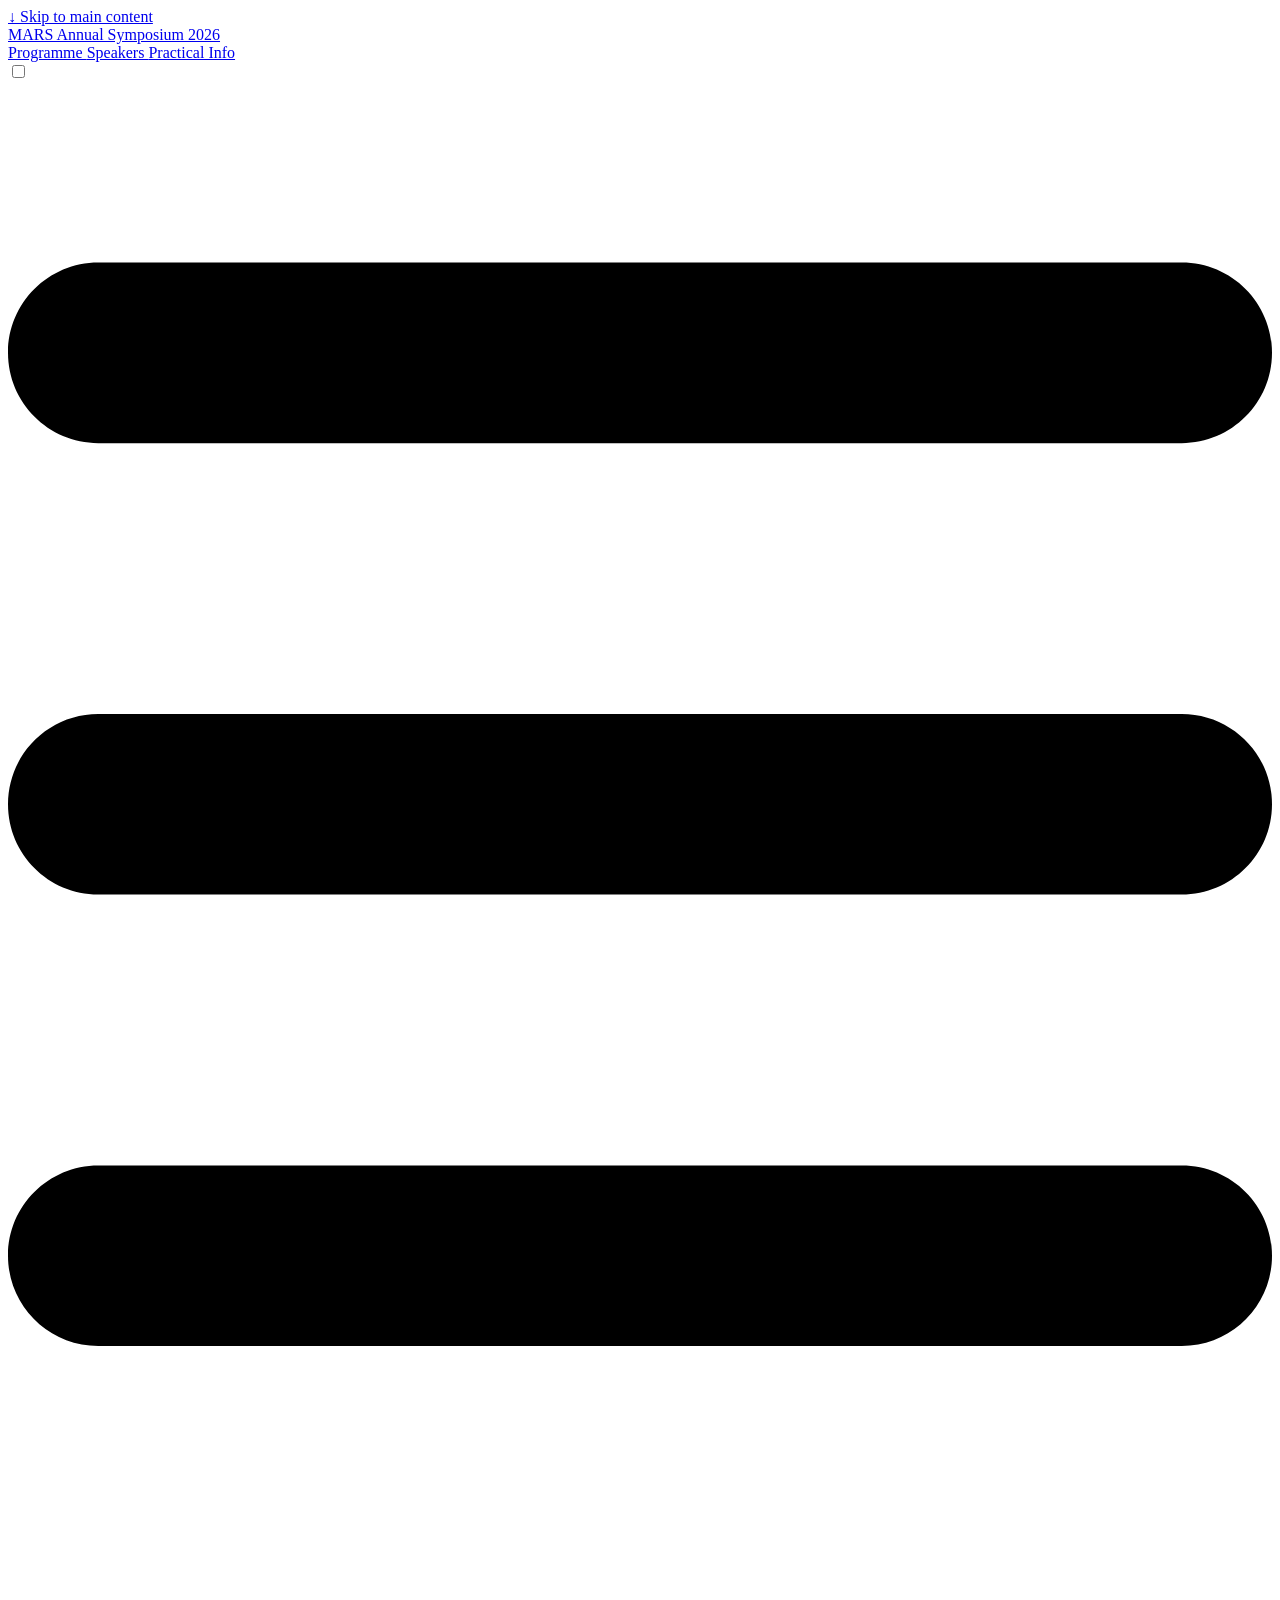
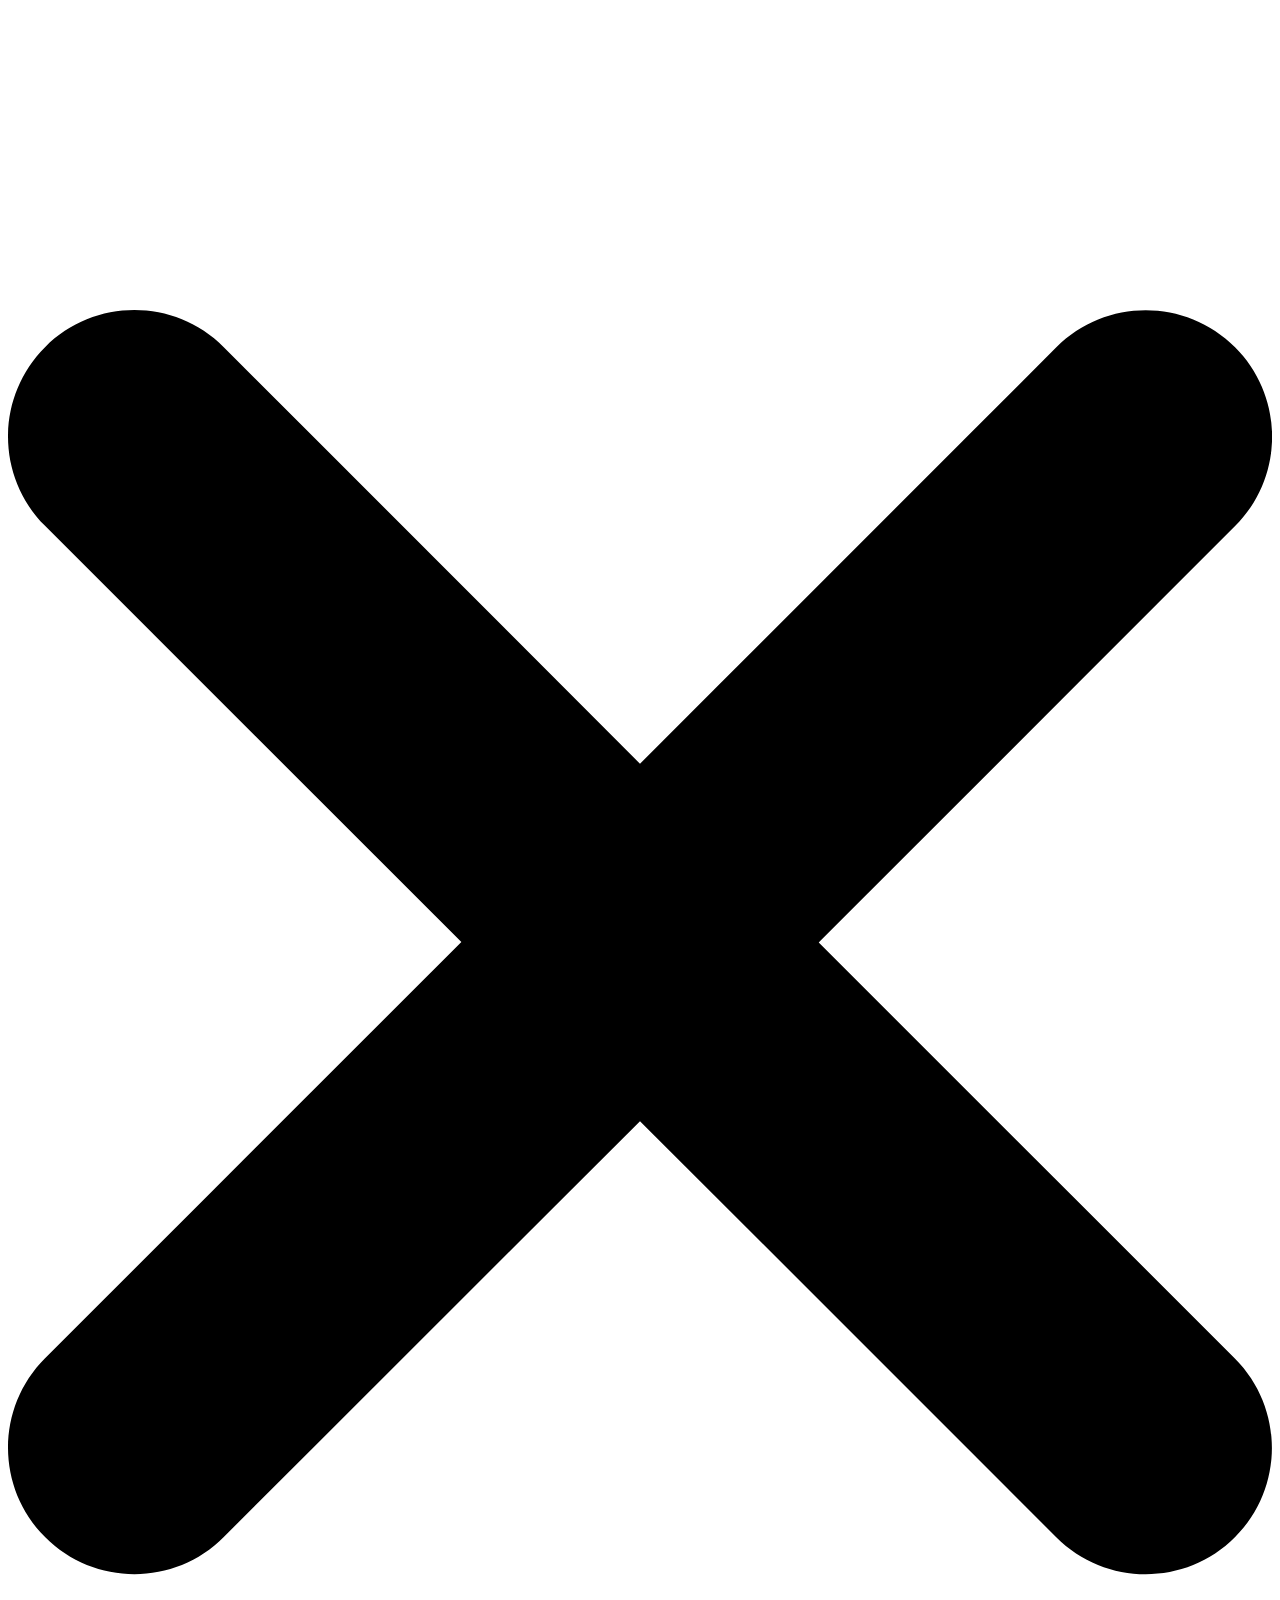
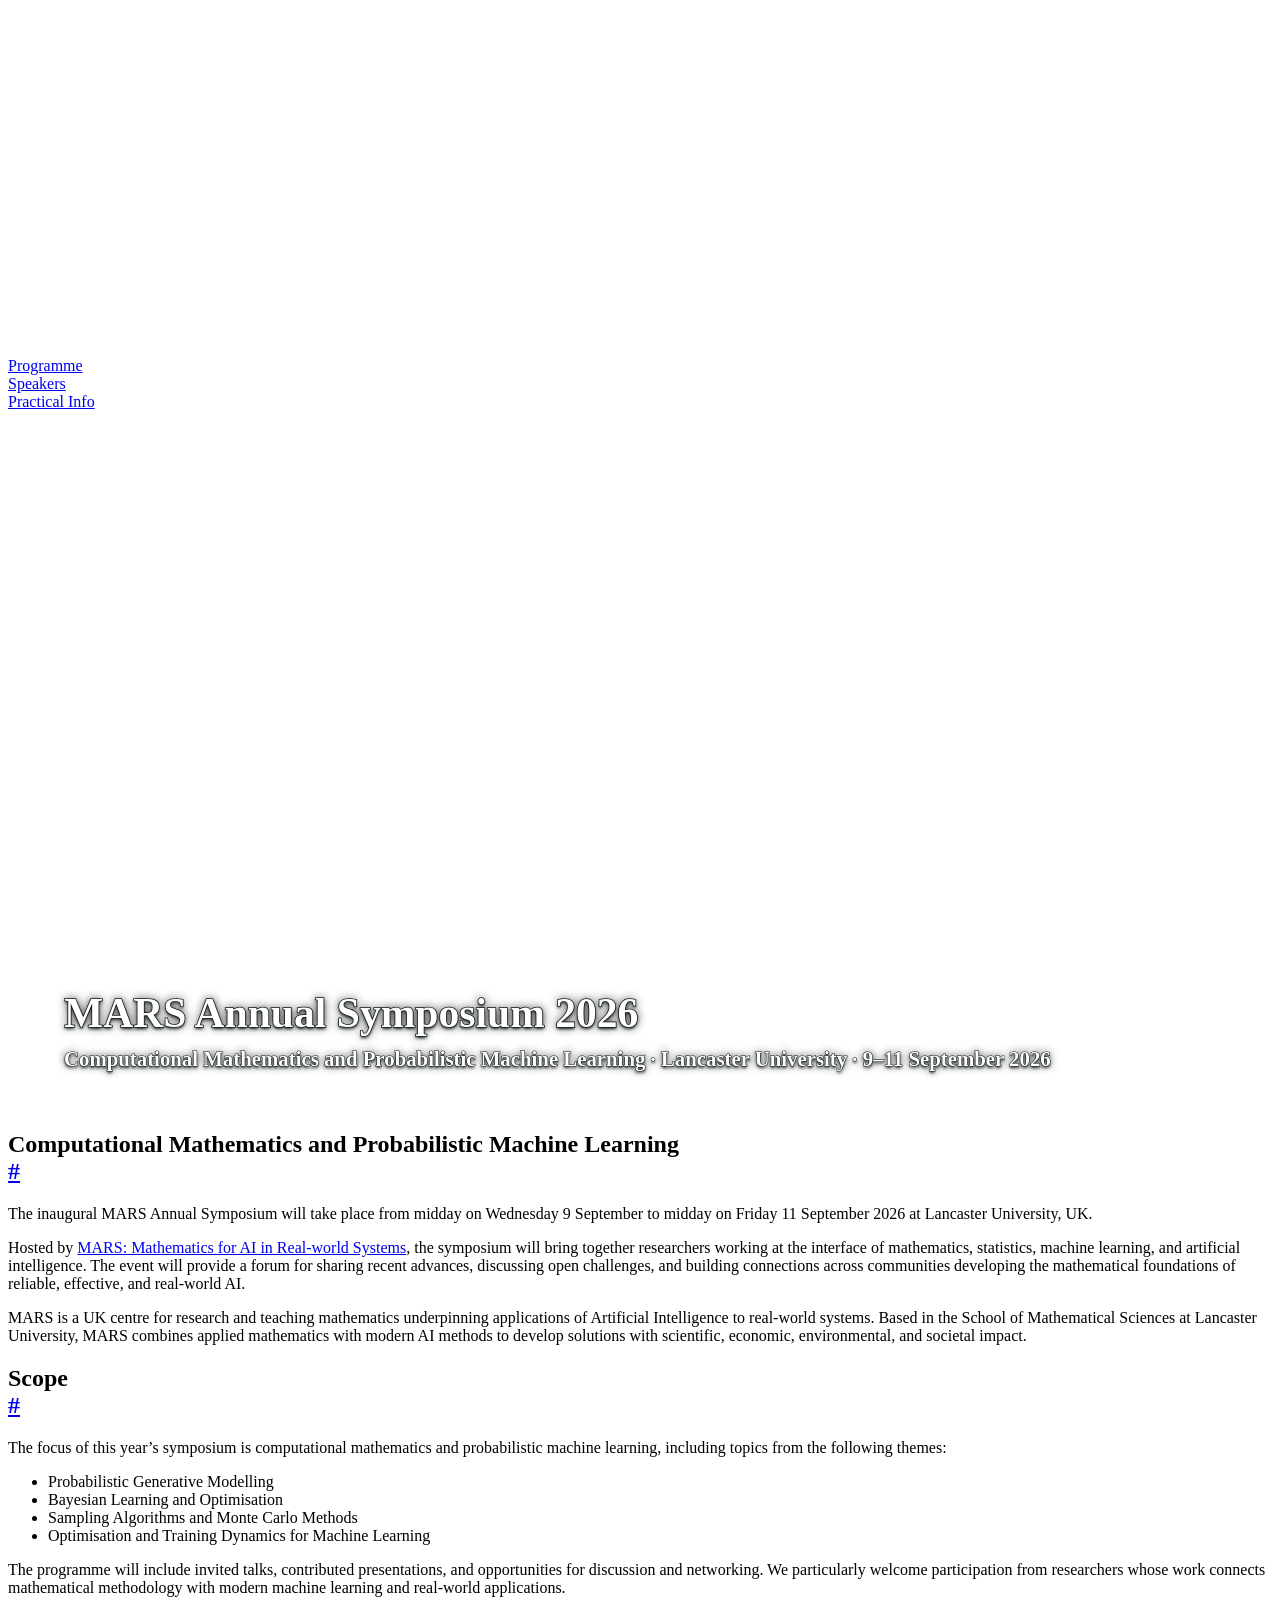
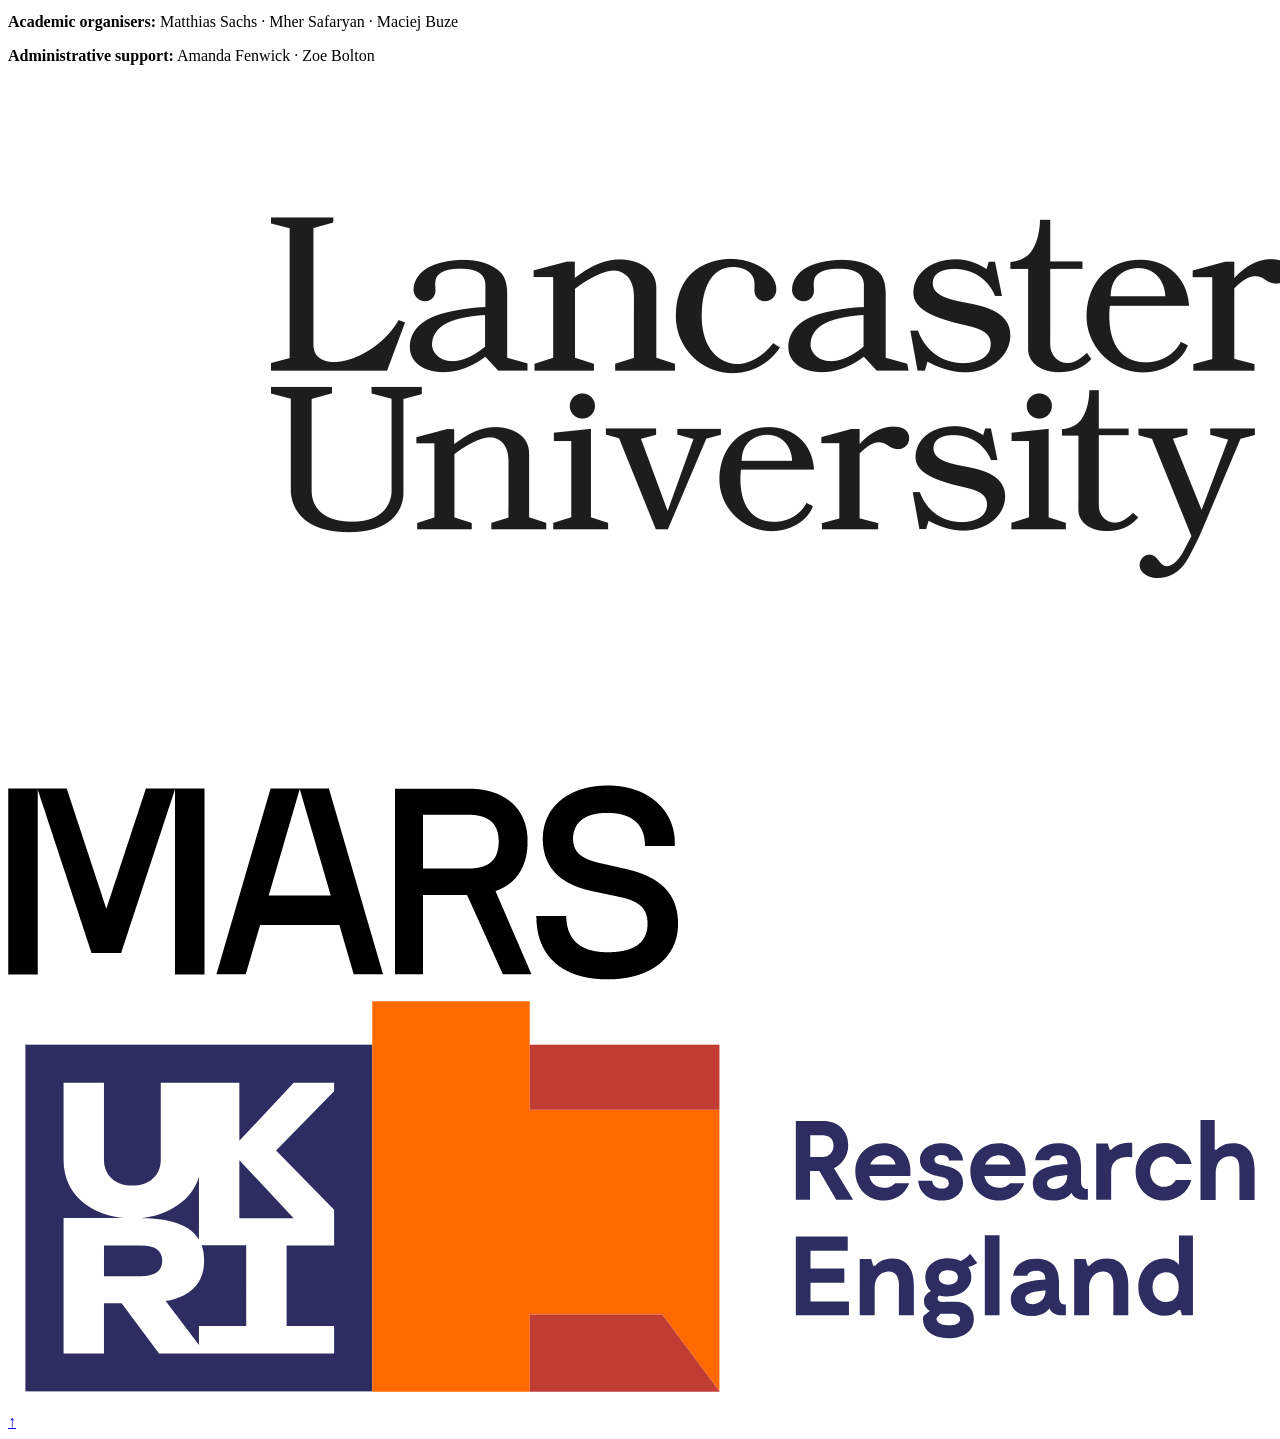
==== commit cee3abe0: "deploy: 5312c4624b8fb4abe73105fd85517be7b60cfd97" ====
--- a/index.html
+++ b/index.html
@@ -1,8 +1,8 @@
-<!doctype html><html lang=en-gb dir=ltr class=scroll-smooth data-default-appearance=light data-auto-appearance=false><head><meta name=generator content="Hugo 0.165.0"><meta charset=utf-8><meta http-equiv=content-language content="en-gb"><meta name=viewport content="width=device-width,initial-scale=1"><meta http-equiv=X-UA-Compatible content="ie=edge"><meta name=theme-color><title>MARS Annual Symposium 2026</title><meta name=title content="MARS Annual Symposium 2026"><meta name=description content="Computational Mathematics and Probabilistic Machine Learning"><link rel=canonical href=https://mher-safaryan.github.io/MARS_Symposium_2026/><link rel=alternate type=application/rss+xml href=/MARS_Symposium_2026/index.xml title="MARS Annual Symposium 2026"><meta name=author content="MARS Annual Symposium 2026"><meta property="og:url" content="https://mher-safaryan.github.io/MARS_Symposium_2026/"><meta property="og:site_name" content="MARS Annual Symposium 2026"><meta property="og:title" content="MARS Annual Symposium 2026"><meta property="og:description" content="Computational Mathematics and Probabilistic Machine Learning"><meta property="og:locale" content="en_gb"><meta property="og:type" content="website"><meta name=twitter:card content="summary"><meta name=twitter:title content="MARS Annual Symposium 2026"><meta name=twitter:description content="Computational Mathematics and Probabilistic Machine Learning"><link type=text/css rel=stylesheet href=/MARS_Symposium_2026/css/main.bundle.min.0e22d51cc5948bcd233b5df28a97ba27770b1c300c66e6a34e863c8d0e617389d0dac9694b7073ecae73c503b36d94df3d1fed3552df4101762fb73b303006ce.css integrity="sha512-DiLVHMWUi80jO13yipe6J3cLHDAMZuajToY8jQ5hc4nQ2slpS3Bz7K5zxQOzbZTfPR/tNVLfQQF2L7c7MDAGzg=="><script type=text/javascript src=/MARS_Symposium_2026/js/appearance.min.6f41174b3a05b680820fe08cadbfa5fb7a7ca347b76a0955cdc68b9d8aca1ce24f0547e138cea33bcc7904d551a90afcb1cc7f2d9fe8557075d501419046c08c.js integrity="sha512-b0EXSzoFtoCCD+CMrb+l+3p8o0e3aglVzcaLnYrKHOJPBUfhOM6jO8x5BNVRqQr8scx/LZ/oVXB11QFBkEbAjA=="></script><script src=/MARS_Symposium_2026/lib/zoom/zoom.min.umd.a527109b68c082a70f3697716dd72a9d5aa8b545cf800cecbbc7399f2ca6f6e0ce3e431f2062b48bbfa47c9ea42822714060bef309be073f49b9c0e30d318d7b.js integrity="sha512-pScQm2jAgqcPNpdxbdcqnVqotUXPgAzsu8c5nyym9uDOPkMfIGK0i7+kfJ6kKCJxQGC+8wm+Bz9JucDjDTGNew=="></script><script defer type=text/javascript id=script-bundle src=/MARS_Symposium_2026/js/main.bundle.min.6f9e49850a316ceb9908ad4b153b391e55b41bbcee8b408b52410567544eeebe6776aa57d770d75952dc164e6071068a848bdc5cb48c4dbaef04d65b3f442667.js integrity="sha512-b55JhQoxbOuZCK1LFTs5HlW0G7zui0CLUkEFZ1RO7r5ndqpX13DXWVLcFk5gcQaKhIvcXLSMTbrvBNZbP0QmZw==" data-copy=Copy data-copied=Copied></script><link rel=apple-touch-icon sizes=180x180 href=/MARS_Symposium_2026/apple-touch-icon.png><link rel=icon type=image/png sizes=32x32 href=/MARS_Symposium_2026/favicon-32x32.png><link rel=icon type=image/png sizes=16x16 href=/MARS_Symposium_2026/favicon-16x16.png><link rel=manifest href=/MARS_Symposium_2026/site.webmanifest><script type=application/ld+json>{"@context":"https://schema.org","@type":"WebSite","@id":"https://mher-safaryan.github.io/MARS_Symposium_2026/","name":"MARS Annual Symposium 2026","description":"MARS Annual Symposium 2026: Computational Mathematics and Probabilistic Machine Learning","inLanguage":"en-gb","url":"https://mher-safaryan.github.io/MARS_Symposium_2026/","publisher":{"@type":"Person","name":"MARS Annual Symposium 2026"}}</script></head><body class="flex flex-col h-screen m-auto leading-7 max-w-7xl px-6 sm:px-14 md:px-24 lg:px-32 text-lg bg-neutral text-neutral-900 dark:bg-neutral-800 dark:text-neutral bf-scrollbar"><div id=the-top class="absolute flex self-center"><a class="px-3 py-1 text-sm -translate-y-8 rounded-b-lg bg-primary-200 focus:translate-y-0 dark:bg-neutral-600" href=#main-content><span class="font-bold text-primary-600 pe-2 dark:text-primary-400">&darr;</span>
+<!doctype html><html lang=en-gb dir=ltr class=scroll-smooth data-default-appearance=light data-auto-appearance=false><head><meta name=generator content="Hugo 0.165.0"><meta charset=utf-8><meta http-equiv=content-language content="en-gb"><meta name=viewport content="width=device-width,initial-scale=1"><meta http-equiv=X-UA-Compatible content="ie=edge"><meta name=theme-color><title>MARS Annual Symposium 2026</title><meta name=title content="MARS Annual Symposium 2026"><meta name=description content="Computational Mathematics and Probabilistic Machine Learning"><link rel=canonical href=https://mher-safaryan.github.io/MARS_Symposium_2026/><link rel=alternate type=application/rss+xml href=/MARS_Symposium_2026/index.xml title="MARS Annual Symposium 2026"><meta name=author content="MARS Annual Symposium 2026"><meta property="og:url" content="https://mher-safaryan.github.io/MARS_Symposium_2026/"><meta property="og:site_name" content="MARS Annual Symposium 2026"><meta property="og:title" content="MARS Annual Symposium 2026"><meta property="og:description" content="Computational Mathematics and Probabilistic Machine Learning"><meta property="og:locale" content="en_gb"><meta property="og:type" content="website"><meta name=twitter:card content="summary"><meta name=twitter:title content="MARS Annual Symposium 2026"><meta name=twitter:description content="Computational Mathematics and Probabilistic Machine Learning"><link type=text/css rel=stylesheet href=/MARS_Symposium_2026/css/main.bundle.min.a64e82511dd554966dd13a9e6c16f8b98e3e6630b7ea2daa9e831f22d2e1492475d935d1f91238ddc0ece4c40140e69306d9efbbe322bd64bb45acf362574bf0.css integrity="sha512-pk6CUR3VVJZt0TqebBb4uY4+ZjC36i2qnoMfItLhSSR12TXR+RI43cDs5MQBQOaTBtnvu+MivWS7RazzYldL8A=="><script type=text/javascript src=/MARS_Symposium_2026/js/appearance.min.6f41174b3a05b680820fe08cadbfa5fb7a7ca347b76a0955cdc68b9d8aca1ce24f0547e138cea33bcc7904d551a90afcb1cc7f2d9fe8557075d501419046c08c.js integrity="sha512-b0EXSzoFtoCCD+CMrb+l+3p8o0e3aglVzcaLnYrKHOJPBUfhOM6jO8x5BNVRqQr8scx/LZ/oVXB11QFBkEbAjA=="></script><script src=/MARS_Symposium_2026/lib/zoom/zoom.min.umd.a527109b68c082a70f3697716dd72a9d5aa8b545cf800cecbbc7399f2ca6f6e0ce3e431f2062b48bbfa47c9ea42822714060bef309be073f49b9c0e30d318d7b.js integrity="sha512-pScQm2jAgqcPNpdxbdcqnVqotUXPgAzsu8c5nyym9uDOPkMfIGK0i7+kfJ6kKCJxQGC+8wm+Bz9JucDjDTGNew=="></script><script defer type=text/javascript id=script-bundle src=/MARS_Symposium_2026/js/main.bundle.min.6f9e49850a316ceb9908ad4b153b391e55b41bbcee8b408b52410567544eeebe6776aa57d770d75952dc164e6071068a848bdc5cb48c4dbaef04d65b3f442667.js integrity="sha512-b55JhQoxbOuZCK1LFTs5HlW0G7zui0CLUkEFZ1RO7r5ndqpX13DXWVLcFk5gcQaKhIvcXLSMTbrvBNZbP0QmZw==" data-copy=Copy data-copied=Copied></script><link rel=apple-touch-icon sizes=180x180 href=/MARS_Symposium_2026/apple-touch-icon.png><link rel=icon type=image/png sizes=32x32 href=/MARS_Symposium_2026/favicon-32x32.png><link rel=icon type=image/png sizes=16x16 href=/MARS_Symposium_2026/favicon-16x16.png><link rel=manifest href=/MARS_Symposium_2026/site.webmanifest><script type=application/ld+json>{"@context":"https://schema.org","@type":"WebSite","@id":"https://mher-safaryan.github.io/MARS_Symposium_2026/","name":"MARS Annual Symposium 2026","description":"MARS Annual Symposium 2026: Computational Mathematics and Probabilistic Machine Learning","inLanguage":"en-gb","url":"https://mher-safaryan.github.io/MARS_Symposium_2026/","publisher":{"@type":"Person","name":"MARS Annual Symposium 2026"}}</script></head><body class="flex flex-col h-screen m-auto leading-7 max-w-7xl px-6 sm:px-14 md:px-24 lg:px-32 text-lg bg-neutral text-neutral-900 dark:bg-neutral-800 dark:text-neutral bf-scrollbar"><div id=the-top class="absolute flex self-center"><a class="px-3 py-1 text-sm -translate-y-8 rounded-b-lg bg-primary-200 focus:translate-y-0 dark:bg-neutral-600" href=#main-content><span class="font-bold text-primary-600 pe-2 dark:text-primary-400">&darr;</span>
 Skip to main content</a></div><div class="main-menu flex items-center w-full gap-2 p-1 pl-0"><a href=/MARS_Symposium_2026/ class="text-base font-medium truncate min-w-0 shrink">MARS Annual Symposium 2026</a><div class="flex items-center ms-auto"><div class="hidden md:flex"><nav class="flex items-center gap-x-5 h-12"><a href=/MARS_Symposium_2026/programme/ class="flex items-center bf-icon-color-hover" aria-label=Programme title><span class="text-base font-medium break-normal">Programme
 </span></a><a href=/MARS_Symposium_2026/speakers/ class="flex items-center bf-icon-color-hover" aria-label=Speakers title><span class="text-base font-medium break-normal">Speakers
 </span></a><a href=/MARS_Symposium_2026/practical/ class="flex items-center bf-icon-color-hover" aria-label="Practical Info" title><span class="text-base font-medium break-normal">Practical Info</span></a></nav></div><div class="flex md:hidden"><div class="flex items-center h-14 gap-4"><input type=checkbox id=mobile-menu-toggle autocomplete=off class="hidden peer">
 <label for=mobile-menu-toggle class="flex items-center justify-center cursor-pointer bf-icon-color-hover"><span class="relative block icon"><svg viewBox="0 0 448 512"><path fill="currentColor" d="M0 96C0 78.33 14.33 64 32 64H416c17.7.0 32 14.33 32 32 0 17.7-14.3 32-32 32H32C14.33 128 0 113.7.0 96zM0 256c0-17.7 14.33-32 32-32H416c17.7.0 32 14.3 32 32s-14.3 32-32 32H32c-17.67.0-32-14.3-32-32zM416 448H32c-17.67.0-32-14.3-32-32s14.33-32 32-32H416c17.7.0 32 14.3 32 32s-14.3 32-32 32z"/></svg></span></label><div role=dialog aria-modal=true style=scrollbar-gutter:stable class="fixed inset-0 z-50 invisible overflow-y-auto px-6 py-20 opacity-0 transition-[opacity,visibility] duration-300 peer-checked:visible peer-checked:opacity-100 bg-neutral-50/97 dark:bg-neutral-900/99
-bf-scrollbar"><label for=mobile-menu-toggle class="fixed end-8 top-5 flex items-center justify-center z-50 h-12 w-12 cursor-pointer select-none rounded-full bf-icon-color-hover border bf-border-color bf-border-color-hover bg-neutral-50 dark:bg-neutral-900"><span class="relative block icon"><svg viewBox="0 0 320 512"><path fill="currentColor" d="M310.6 361.4c12.5 12.5 12.5 32.75.0 45.25C304.4 412.9 296.2 416 288 416s-16.38-3.125-22.62-9.375L160 301.3 54.63 406.6C48.38 412.9 40.19 416 32 416S15.63 412.9 9.375 406.6c-12.5-12.5-12.5-32.75.0-45.25l105.4-105.4L9.375 150.6c-12.5-12.5-12.5-32.75.0-45.25s32.75-12.5 45.25.0L160 210.8l105.4-105.4c12.5-12.5 32.75-12.5 45.25.0s12.5 32.75.0 45.25l-105.4 105.4L310.6 361.4z"/></svg></span></label><nav class="mx-auto max-w-md space-y-6"><div class=px-2><a href=/MARS_Symposium_2026/programme/ aria-label=Programme class="flex items-center gap-4 group bf-icon-color-hover text-neutral-700 dark:text-neutral-200"><span title class="text-2xl font-bold tracking-tight">Programme</span></a></div><div class=px-2><a href=/MARS_Symposium_2026/speakers/ aria-label=Speakers class="flex items-center gap-4 group bf-icon-color-hover text-neutral-700 dark:text-neutral-200"><span title class="text-2xl font-bold tracking-tight">Speakers</span></a></div><div class=px-2><a href=/MARS_Symposium_2026/practical/ aria-label="Practical Info" class="flex items-center gap-4 group bf-icon-color-hover text-neutral-700 dark:text-neutral-200"><span title class="text-2xl font-bold tracking-tight">Practical Info</span></a></div></nav></div></div></div></div></div><div class="relative flex flex-col grow"><main id=main-content class=grow><div style="position:relative;width:100%;height:78vh;min-height:420px;max-height:700px;background:url(/MARS_Symposium_2026/images/background_photo_campus_highres.jpg)50%/cover no-repeat"><div style="position:absolute;bottom:0;left:0;right:0;padding:3rem 3.5rem 2.5rem"><h1 style="margin:0;color:#fff;font-size:clamp(1.5rem,3.5vw,2.6rem);font-weight:800;line-height:1.2;-webkit-text-stroke:1.5px #17231f;paint-order:stroke fill;text-shadow:0 2px 3px #17231f,0 0 10px rgba(0,0,0,.9)">MARS Annual Symposium 2026</h1><p style="margin:.5rem 0 0;color:#fff;font-size:clamp(1rem,2vw,1.3rem);font-weight:650;-webkit-text-stroke:1px #17231f;paint-order:stroke fill;text-shadow:0 2px 3px #17231f,0 0 8px rgba(0,0,0,.9)">Computational Mathematics and Probabilistic Machine Learning · Lancaster University · 9–11 September 2026</p></div></div><article class=event-page><section class="event-content prose dark:prose-invert"><h2 class="relative group">Computational Mathematics and Probabilistic Machine Learning<div id=computational-mathematics-and-probabilistic-machine-learning class=anchor></div><span class="absolute top-0 w-6 transition-opacity opacity-0 -start-6 not-prose group-hover:opacity-100 select-none"><a class="text-primary-300 dark:text-neutral-700 !no-underline" href=#computational-mathematics-and-probabilistic-machine-learning aria-label=Anchor>#</a></span></h2><p>The inaugural MARS Annual Symposium will take place from midday on Wednesday 9 September to midday on Friday 11 September 2026 at Lancaster University, UK.</p><p>Hosted by <a href=https://lancaster.ac.uk/mars target=_blank rel=noreferrer>MARS: Mathematics for AI in Real-world Systems</a>, the symposium will bring together researchers working at the interface of mathematics, statistics, machine learning, and artificial intelligence. The event will provide a forum for sharing recent advances, discussing open challenges, and building connections across communities developing the mathematical foundations of reliable, effective, and real-world AI.</p><p>MARS is a UK centre for research and teaching mathematics underpinning applications of Artificial Intelligence to real-world systems. Based in the School of Mathematical Sciences at Lancaster University, MARS combines applied mathematics with modern AI methods to develop solutions with scientific, economic, environmental, and societal impact.</p><h2 class="relative group">Scope<div id=scope class=anchor></div><span class="absolute top-0 w-6 transition-opacity opacity-0 -start-6 not-prose group-hover:opacity-100 select-none"><a class="text-primary-300 dark:text-neutral-700 !no-underline" href=#scope aria-label=Anchor>#</a></span></h2><p>The focus of this year&rsquo;s symposium is computational mathematics and probabilistic machine learning, including topics from the following themes:</p><ul><li>Probabilistic Generative Modelling</li><li>Bayesian Learning and Optimisation</li><li>Sampling Algorithms and Monte Carlo Methods</li><li>Optimisation and Training Dynamics for Machine Learning</li></ul><p>The programme will include invited talks, contributed presentations, and opportunities for discussion and networking. We particularly welcome participation from researchers whose work connects mathematical methodology with modern machine learning and real-world applications.</p><p><strong>Organisers: Matthias Sachs · Mher Safaryan · Maciej Buze</strong></p><div class=logo-bar><img src=images/lancaster_university_logo.png alt="Lancaster University">
+bf-scrollbar"><label for=mobile-menu-toggle class="fixed end-8 top-5 flex items-center justify-center z-50 h-12 w-12 cursor-pointer select-none rounded-full bf-icon-color-hover border bf-border-color bf-border-color-hover bg-neutral-50 dark:bg-neutral-900"><span class="relative block icon"><svg viewBox="0 0 320 512"><path fill="currentColor" d="M310.6 361.4c12.5 12.5 12.5 32.75.0 45.25C304.4 412.9 296.2 416 288 416s-16.38-3.125-22.62-9.375L160 301.3 54.63 406.6C48.38 412.9 40.19 416 32 416S15.63 412.9 9.375 406.6c-12.5-12.5-12.5-32.75.0-45.25l105.4-105.4L9.375 150.6c-12.5-12.5-12.5-32.75.0-45.25s32.75-12.5 45.25.0L160 210.8l105.4-105.4c12.5-12.5 32.75-12.5 45.25.0s12.5 32.75.0 45.25l-105.4 105.4L310.6 361.4z"/></svg></span></label><nav class="mx-auto max-w-md space-y-6"><div class=px-2><a href=/MARS_Symposium_2026/programme/ aria-label=Programme class="flex items-center gap-4 group bf-icon-color-hover text-neutral-700 dark:text-neutral-200"><span title class="text-2xl font-bold tracking-tight">Programme</span></a></div><div class=px-2><a href=/MARS_Symposium_2026/speakers/ aria-label=Speakers class="flex items-center gap-4 group bf-icon-color-hover text-neutral-700 dark:text-neutral-200"><span title class="text-2xl font-bold tracking-tight">Speakers</span></a></div><div class=px-2><a href=/MARS_Symposium_2026/practical/ aria-label="Practical Info" class="flex items-center gap-4 group bf-icon-color-hover text-neutral-700 dark:text-neutral-200"><span title class="text-2xl font-bold tracking-tight">Practical Info</span></a></div></nav></div></div></div></div></div><div class="relative flex flex-col grow"><main id=main-content class=grow><div style="position:relative;width:100%;height:78vh;min-height:420px;max-height:700px;background:url(/MARS_Symposium_2026/images/background_photo_campus_highres.jpg)50%/cover no-repeat"><div style="position:absolute;bottom:0;left:0;right:0;padding:3rem 3.5rem 2.5rem"><h1 style="margin:0;color:#fff;font-size:clamp(1.5rem,3.5vw,2.6rem);font-weight:800;line-height:1.2;-webkit-text-stroke:1.5px #17231f;paint-order:stroke fill;text-shadow:0 2px 3px #17231f,0 0 10px rgba(0,0,0,.9)">MARS Annual Symposium 2026</h1><p style="margin:.5rem 0 0;color:#fff;font-size:clamp(1rem,2vw,1.3rem);font-weight:650;-webkit-text-stroke:1px #17231f;paint-order:stroke fill;text-shadow:0 2px 3px #17231f,0 0 8px rgba(0,0,0,.9)">Computational Mathematics and Probabilistic Machine Learning · Lancaster University · 9–11 September 2026</p></div></div><article class=event-page><section class="event-content prose dark:prose-invert"><h2 class="relative group">Computational Mathematics and Probabilistic Machine Learning<div id=computational-mathematics-and-probabilistic-machine-learning class=anchor></div><span class="absolute top-0 w-6 transition-opacity opacity-0 -start-6 not-prose group-hover:opacity-100 select-none"><a class="text-primary-300 dark:text-neutral-700 !no-underline" href=#computational-mathematics-and-probabilistic-machine-learning aria-label=Anchor>#</a></span></h2><p>The inaugural MARS Annual Symposium will take place from midday on Wednesday 9 September to midday on Friday 11 September 2026 at Lancaster University, UK.</p><p>Hosted by <a href=https://lancaster.ac.uk/mars target=_blank rel=noreferrer>MARS: Mathematics for AI in Real-world Systems</a>, the symposium will bring together researchers working at the interface of mathematics, statistics, machine learning, and artificial intelligence. The event will provide a forum for sharing recent advances, discussing open challenges, and building connections across communities developing the mathematical foundations of reliable, effective, and real-world AI.</p><p>MARS is a UK centre for research and teaching mathematics underpinning applications of Artificial Intelligence to real-world systems. Based in the School of Mathematical Sciences at Lancaster University, MARS combines applied mathematics with modern AI methods to develop solutions with scientific, economic, environmental, and societal impact.</p><h2 class="relative group">Scope<div id=scope class=anchor></div><span class="absolute top-0 w-6 transition-opacity opacity-0 -start-6 not-prose group-hover:opacity-100 select-none"><a class="text-primary-300 dark:text-neutral-700 !no-underline" href=#scope aria-label=Anchor>#</a></span></h2><p>The focus of this year&rsquo;s symposium is computational mathematics and probabilistic machine learning, including topics from the following themes:</p><ul><li>Probabilistic Generative Modelling</li><li>Bayesian Learning and Optimisation</li><li>Sampling Algorithms and Monte Carlo Methods</li><li>Optimisation and Training Dynamics for Machine Learning</li></ul><p>The programme will include invited talks, contributed presentations, and opportunities for discussion and networking. We particularly welcome participation from researchers whose work connects mathematical methodology with modern machine learning and real-world applications.</p><p><strong>Academic organisers:</strong> Matthias Sachs · Mher Safaryan · Maciej Buze</p><p><strong>Administrative support:</strong> Amanda Fenwick · Zoe Bolton</p><div class=logo-bar><img src=images/lancaster_university_logo.png alt="Lancaster University">
 <img src=images/mars_logo_black.png alt="MARS network">
 <img src=images/ukri_research_england.svg alt="UKRI Research England"></div></section></article><div id=scroll-to-top class="fixed bottom-6 end-6 z-50 transform translate-y-4 opacity-0 duration-200"><a href=#the-top class="pointer-events-auto flex h-12 w-12 items-center justify-center rounded-full bg-neutral/50 text-xl text-neutral-700 hover:text-primary-600 dark:bg-neutral-800/50 dark:text-neutral dark:hover:text-primary-400" aria-label="Scroll to top" title="Scroll to top">&uarr;</a></div></main><footer id=site-footer class="py-10 print:hidden"><div class="flex items-center justify-between"></div><script>mediumZoom(document.querySelectorAll("img:not(.nozoom)"),{margin:24,background:"rgba(0,0,0,0.5)",scrollOffset:0})</script></footer></div></body></html>
